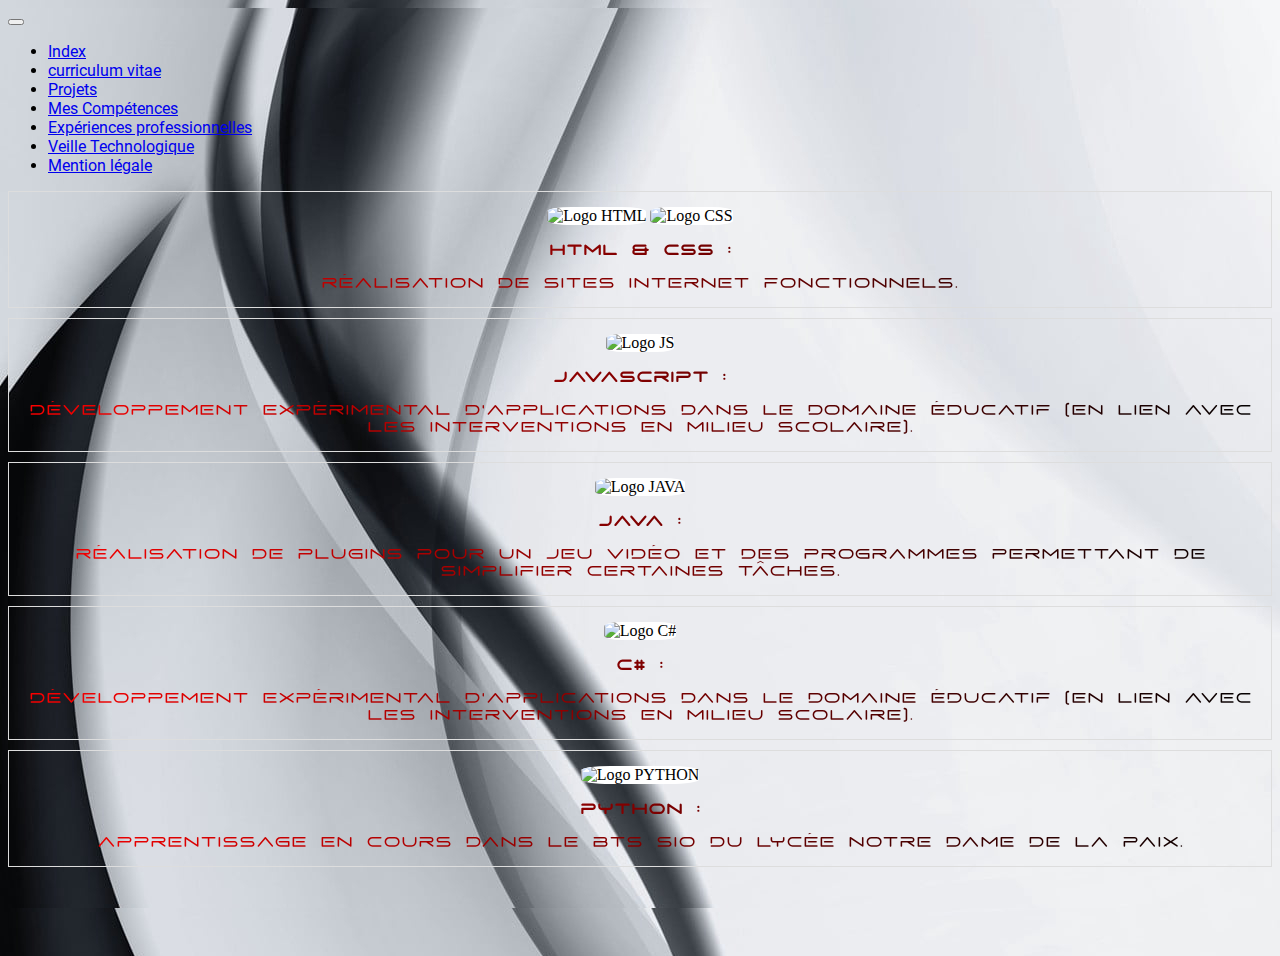
==== html/competences.html @ 1a4c55e6 "modification notament css" ====
<!DOCTYPE html>
<html lang="fr">
<head>

  <meta charset="UTF-8">
  <meta http-equiv="X-UA-Compatible" content="IE=edge">
  <meta name="viewport" content="width=device-width, initial-scale=1.0">
  <link rel="stylesheet" href="../css/compeStyle.css">
  <link href="https://cdn.jsdelivr.net/npm/bootstrap@5.2.0/dist/css/bootstrap.min.css" rel="stylesheet" integrity="sha384-gH2yIJqKdNHPEq0n4Mqa/HGKIhSkIHeL5AyhkYV8i59U5AR6csBvApHHNl/vI1Bx" crossorigin="anonymous">
  <title>Naïm Saadoune | Compétences</title>

</head>

<body style="background-color:black;">
  
  <nav class="navbar navbar-expand-md navbar-dark bg-dark justify-content-center">

    <button class="navbar-toggler" type="button" data-bs-toggle="collapse" data-bs-target="#navbar1">
      <span class="navbar-toggler-icon"></span>
    </button>

      <div class="navbar-collapse collapse justify-content-center" id="navbar1">
        <ul class="navbar-nav text-center">
          <li>
            <a class="nav-item nav-link active mx-3 text-white" href="../index.html">Index</a>
          </li>
          <li>
            <a class="nav-item nav-link mx-3 text-white" href="/html/cv.html">curriculum vitae</a>
          </li>
          <li>
            <a class="nav-item nav-link mx-3 text-white" href="/html/projets.html">Projets</a>
          </li>
          <li>
            <a class="nav-item nav-link mx-3 text-white" href="/html/competences.html">Mes Compétences</a>
          </li>
          <li>
            <a class="nav-item nav-link mx-3 text-white" href="/html/exppro.html">Expériences professionnelles</a>
          </li>
          <li>
            <a class="nav-item nav-link mx-3 text-white" href="/html/veilleTech.html">Veille Technologique</a>
          </li>
          <li>
            <a class="nav-item nav-link mx-3 text-white" href="/html/mentionlegale.html">Mention légale</a>
          </li>
        </ul>
      </div>
  </nav>


  <div class="container container-height">

    <div class="row justify-content-center " style="text-align:center;">

      <!--HTML&CSS-->
      <div class="col-xl-2 col-lg-2 col-md-4" style="border:1px solid #ddd; margin-top:10px;">

        <img src="../img/html5.png" alt="Logo HTML" class="img-fluid" style="background-color:white; border-radius:25%; margin-top:15px">
        <img src="../img/css3.png" alt="Logo CSS" class="img-fluid"
        style="background-color:white; border-radius:25%; margin-top:15px">

        <p class="mt-3 ct"><strong><u>HTML & CSS :</u></strong></p>
        <p class="mt-3 ct">Réalisation de sites internet fonctionnels.</p>

      </div>

      <!--JS-->
      <div class="col-xl-2 col-lg-2 col-md-4" style="border:1px solid #ddd;margin-top:10px;">

        <img src="../img/javascript.png" alt="Logo JS" class="img-fluid" style="background-color:white; border-radius:25%; margin-top:15px">

        <p class="mt-3 ct"><strong><u>JavaScript :</u></strong></p>
        <p class="mt-3 ct">Développement expérimental d'applications dans le domaine éducatif (en lien avec les interventions en milieu scolaire).</p>

      </div>

      <!--JAVA-->
      <div class="col-xl-2 col-lg-2 col-md-4" style="border:1px solid #ddd; margin-top:10px;">

        <img src="../img/java.png" alt="Logo JAVA" class="img-fluid" style="background-color:white; border-radius:25%; margin-top:15px">

        <p class="mt-3 ct"><strong><u>Java :</u></strong></p>
        <p class="mt-3 ct">Réalisation de plugins pour un jeu vidéo et des programmes permettant de simplifier certaines tâches.</p>

      </div>

      <!--C#-->
      <div class="col-xl-2 col-lg-2 col-md-4" style="border:1px solid #ddd; margin-top:10px;">

        <img src="../img/csharp.png" alt="Logo C#" class="img-fluid"
        style="background-color:white; border-radius:25%; margin-top:15px">

        <p class="mt-3 ct"><strong><u> C# :</u></strong></p>
        <p class="mt-3 ct">Développement expérimental d'applications dans le domaine éducatif (en lien avec les interventions en milieu scolaire).</p>
        
      </div>

      <!--PYTHON-->
      <div class="col-xl-2 col-lg-2 col-md-4" style="border:1px solid #ddd; margin-top:10px;">

        <img src="../img/python.png" alt="Logo PYTHON" class="img-fluid"
        style="background-color:white; border-radius:25%; margin-top:15px">

        <p class="mt-3 ct"><strong><u>Python :</u></strong></p>
        <p class="mt-3 ct">Apprentissage en cours dans le BTS SIO du Lycée Notre Dame de La Paix.</p>

      </div>

    </div>
      

  </div>  

  <script src="https://cdn.jsdelivr.net/npm/bootstrap@5.2.0/dist/js/bootstrap.bundle.min.js" integrity="sha384-A3rJD856KowSb7dwlZdYEkO39Gagi7vIsF0jrRAoQmDKKtQBHUuLZ9AsSv4jD4Xa" crossorigin="anonymous"></script>

</body>

</html>
---- css/compeStyle.css ----
@font-face {
  font-family: "SPHERE-FEZ";
  src: url(../font/SPHERE-FEZ.ttf);
}

@font-face {
  font-family: "Roboto-nav";
  src: url(../font/Roboto-Regular.ttf);
}

html,body{
  height: 100%;
  overflow: none;
  color: black;
  background-color: white;
  background-image:url(../img/FumeeNoirFondGris.jpg);
  background-repeat:no-repeat;
}

.navbar > div > ul > li{
  font-family: "Roboto-nav", serif;
}

nav a:hover {
  background-color: #213242;
}

.container-height{
  height: 90%
}

.ct{
 font-family: "SPHERE-FEZ", serif;
 background: linear-gradient(
  to right,#ff0000, #000000);
 -webkit-text-fill-color: transparent;
 -webkit-background-clip: text;
}
@media (max-width : 768px){
  .container-height{
    height: auto;
  }
}

@media (min-width : 768px){
  .container-height{
    height: 85%;
  }
}
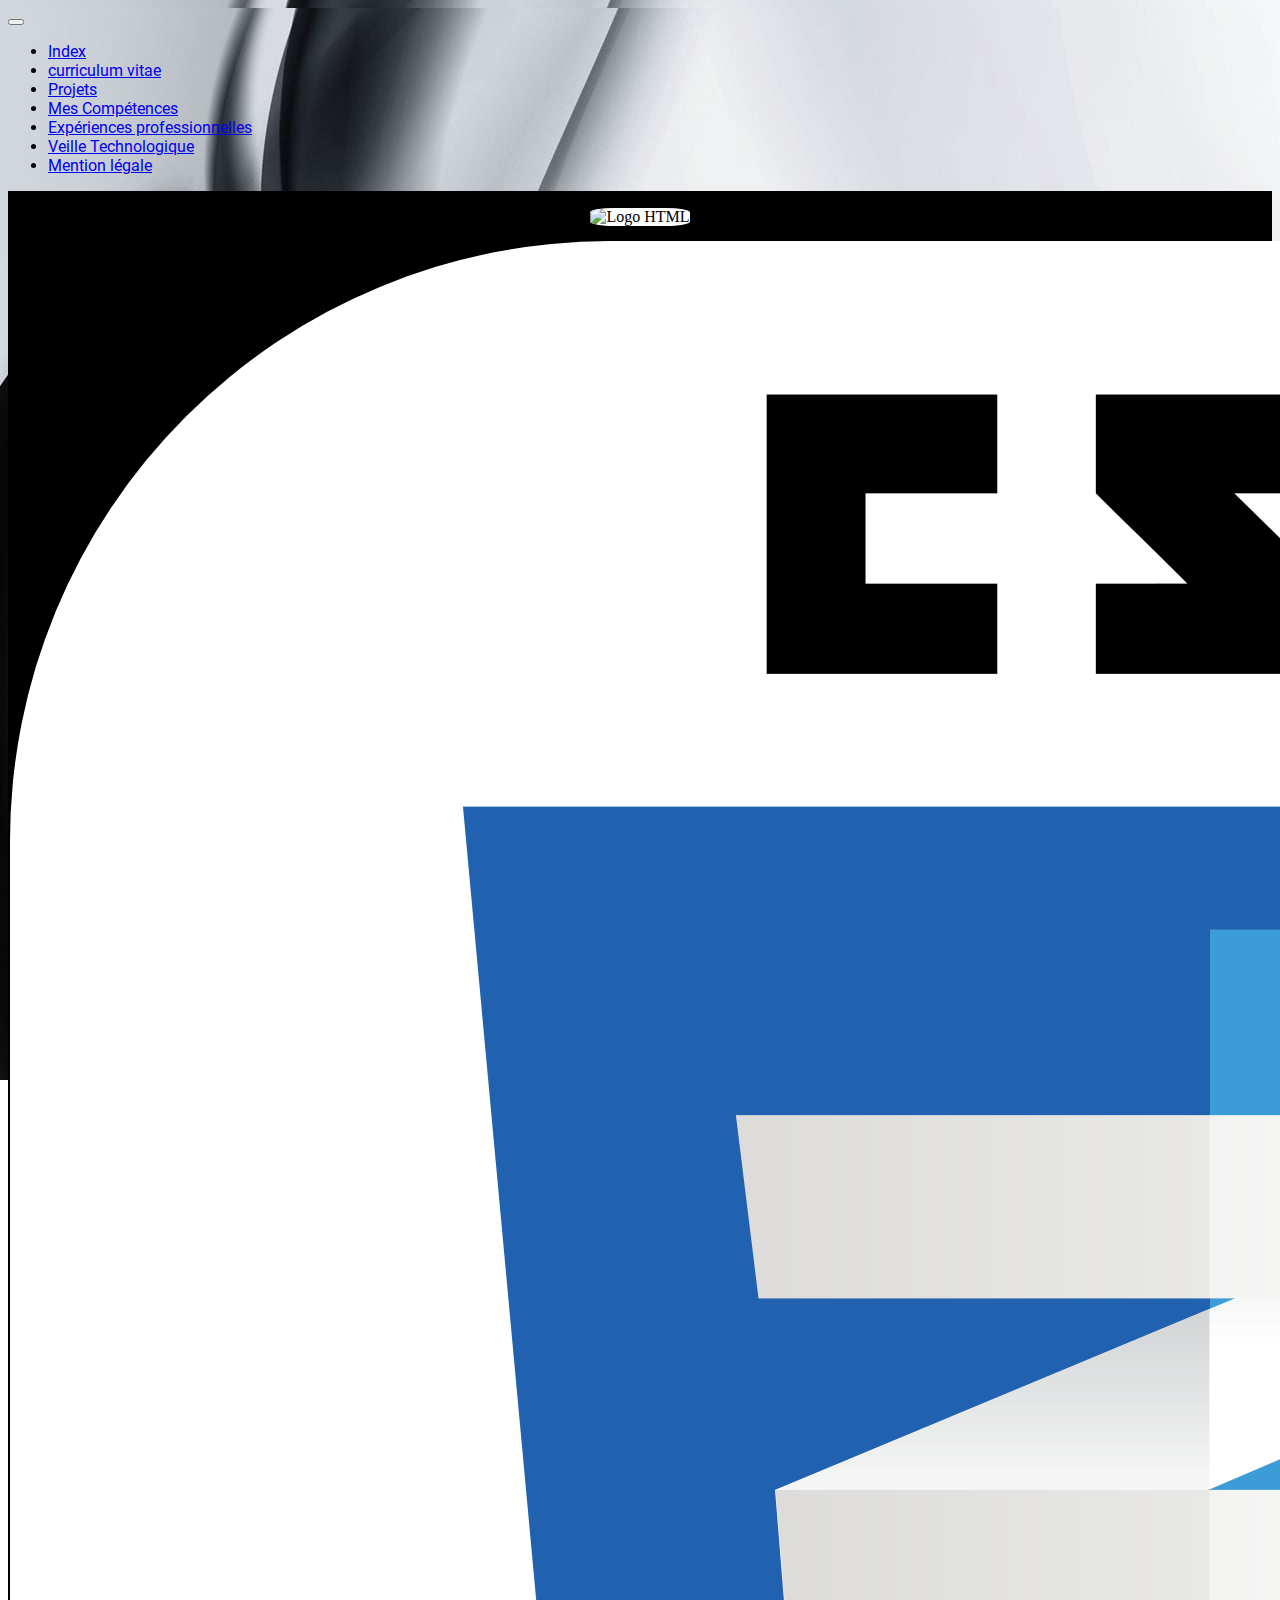
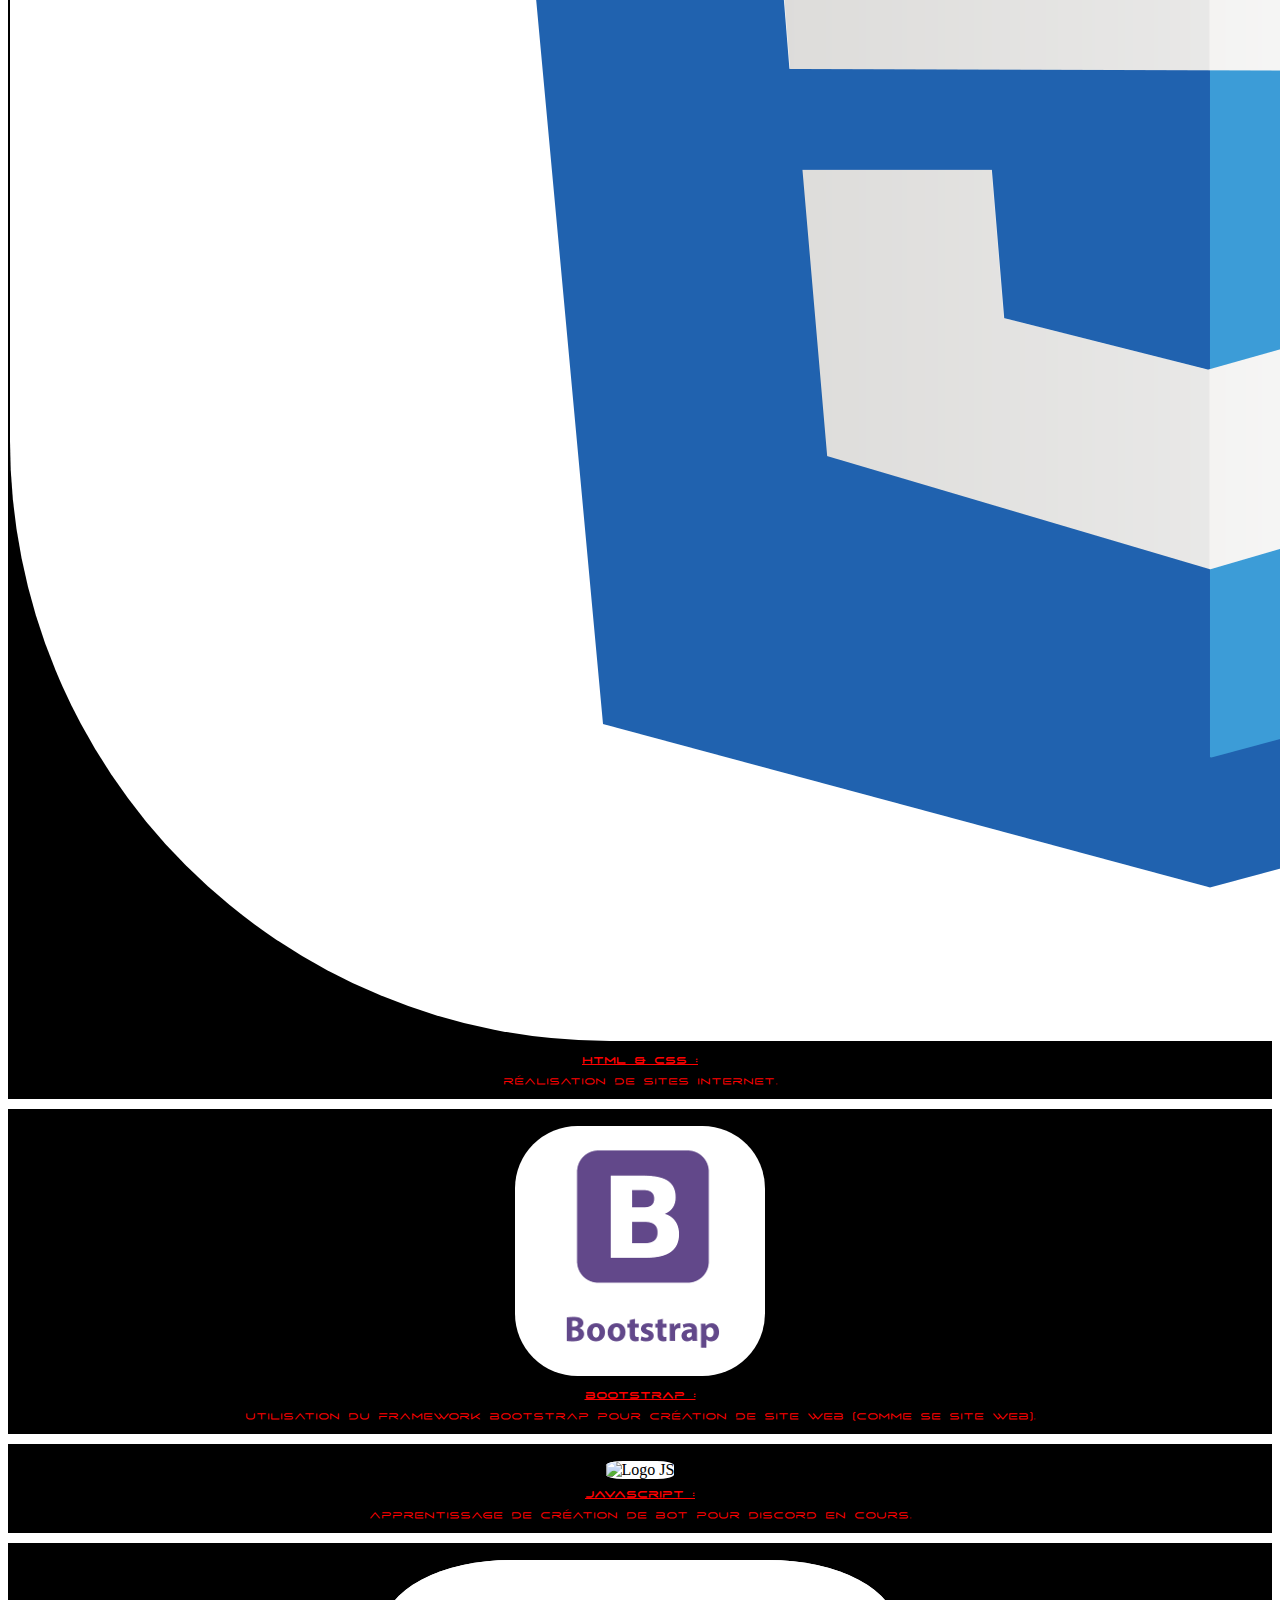
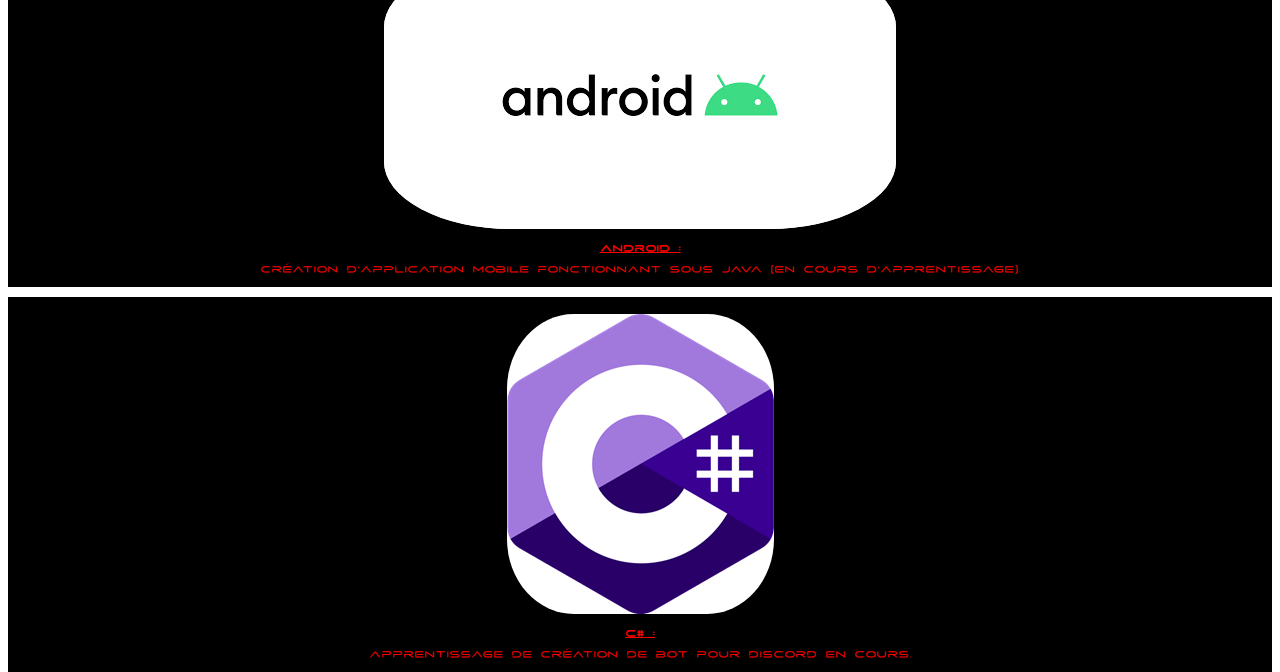
==== commit 033df5be: "modification contenu v1" ====
--- a/html/competences.html
+++ b/html/competences.html
@@ -7,7 +7,7 @@
   <meta name="viewport" content="width=device-width, initial-scale=1.0">
   <link rel="stylesheet" href="../css/compeStyle.css">
   <link href="https://cdn.jsdelivr.net/npm/bootstrap@5.2.0/dist/css/bootstrap.min.css" rel="stylesheet" integrity="sha384-gH2yIJqKdNHPEq0n4Mqa/HGKIhSkIHeL5AyhkYV8i59U5AR6csBvApHHNl/vI1Bx" crossorigin="anonymous">
-  <title>Naïm Saadoune | Compétences</title>
+  <title>Louis Canévet ~ Compétences</title>
 
 </head>
 
@@ -52,57 +52,49 @@
     <div class="row justify-content-center " style="text-align:center;">
 
       <!--HTML&CSS-->
-      <div class="col-xl-2 col-lg-2 col-md-4" style="border:1px solid #ddd; margin-top:10px;">
-
+      <div class="col-xl-2 col-lg-2 col-md-4" style="border:2px solid #000000; margin-top:10px; background-color:rgb(0, 0, 0);">
         <img src="../img/html5.png" alt="Logo HTML" class="img-fluid" style="background-color:white; border-radius:25%; margin-top:15px">
         <img src="../img/css3.png" alt="Logo CSS" class="img-fluid"
         style="background-color:white; border-radius:25%; margin-top:15px">
 
         <p class="mt-3 ct"><strong><u>HTML & CSS :</u></strong></p>
-        <p class="mt-3 ct">Réalisation de sites internet fonctionnels.</p>
+        <p class="mt-3 ct">Réalisation de sites internet.</p>
+      </div>
 
+      <!--Bootstrap-->
+      <div class="col-xl-2 col-lg-2 col-md-4" style="border:2px solid #000000; margin-top:10px; background-color:rgb(0, 0, 0);">
+        <img src="../img/bootstrap.png" alt="Logo Bootstrap" class="img-fluid"
+        style="background-color:white; border-radius:25%; margin-top:15px">
+
+        <p class="mt-3 ct"><strong><u>Bootstrap :</u></strong></p>
+        <p class="mt-3 ct">Utilisation du frameWork Bootstrap pour création de site web (comme se site web).</p>
       </div>
 
       <!--JS-->
-      <div class="col-xl-2 col-lg-2 col-md-4" style="border:1px solid #ddd;margin-top:10px;">
-
-        <img src="../img/javascript.png" alt="Logo JS" class="img-fluid" style="background-color:white; border-radius:25%; margin-top:15px">
+      <div class="col-xl-2 col-lg-2 col-md-4" style="border:2px solid #000000;margin-top:10px; background-color:rgb(0, 0, 0);">
+        <img src="../img/js.png" alt="Logo JS" class="img-fluid" style="background-color:white; border-radius:25%; margin-top:15px">
 
         <p class="mt-3 ct"><strong><u>JavaScript :</u></strong></p>
-        <p class="mt-3 ct">Développement expérimental d'applications dans le domaine éducatif (en lien avec les interventions en milieu scolaire).</p>
-
+        <p class="mt-3 ct">Apprentissage de création de bot pour Discord en cours.</p>
       </div>
 
-      <!--JAVA-->
-      <div class="col-xl-2 col-lg-2 col-md-4" style="border:1px solid #ddd; margin-top:10px;">
+      <!--Android sous Java-->
+      <div class="col-xl-2 col-lg-2 col-md-4" style="border:2px solid #000000; margin-top:10px; background-color:rgb(0, 0, 0);">
+        <img src="../img/android.png" alt="Logo android" class="img-fluid" style="background-color:white; border-radius:25%; margin-top:15px">
 
-        <img src="../img/java.png" alt="Logo JAVA" class="img-fluid" style="background-color:white; border-radius:25%; margin-top:15px">
-
-        <p class="mt-3 ct"><strong><u>Java :</u></strong></p>
-        <p class="mt-3 ct">Réalisation de plugins pour un jeu vidéo et des programmes permettant de simplifier certaines tâches.</p>
-
+        <p class="mt-3 ct"><strong><u>Android :</u></strong></p>
+        <p class="mt-3 ct">Création d'application mobile fonctionnant sous java (en cours d'apprentissage).</p>
       </div>
 
       <!--C#-->
-      <div class="col-xl-2 col-lg-2 col-md-4" style="border:1px solid #ddd; margin-top:10px;">
+      <div class="col-xl-2 col-lg-2 col-md-4" style="border:2px solid #000000; margin-top:10px; background-color:rgb(0, 0, 0);">
 
         <img src="../img/csharp.png" alt="Logo C#" class="img-fluid"
         style="background-color:white; border-radius:25%; margin-top:15px">
 
         <p class="mt-3 ct"><strong><u> C# :</u></strong></p>
-        <p class="mt-3 ct">Développement expérimental d'applications dans le domaine éducatif (en lien avec les interventions en milieu scolaire).</p>
+        <p class="mt-3 ct">Apprentissage de création de bot pour Discord en cours.</p>
         
-      </div>
-
-      <!--PYTHON-->
-      <div class="col-xl-2 col-lg-2 col-md-4" style="border:1px solid #ddd; margin-top:10px;">
-
-        <img src="../img/python.png" alt="Logo PYTHON" class="img-fluid"
-        style="background-color:white; border-radius:25%; margin-top:15px">
-
-        <p class="mt-3 ct"><strong><u>Python :</u></strong></p>
-        <p class="mt-3 ct">Apprentissage en cours dans le BTS SIO du Lycée Notre Dame de La Paix.</p>
-
       </div>
 
     </div>
--- a/css/compeStyle.css
+++ b/css/compeStyle.css
@@ -31,11 +31,14 @@
 
 .ct{
  font-family: "SPHERE-FEZ", serif;
- background: linear-gradient(
+ font-size: x-small;
+ color: red;
+ /*background: linear-gradient(
   to right,#ff0000, #000000);
  -webkit-text-fill-color: transparent;
- -webkit-background-clip: text;
+ -webkit-background-clip: text;*/
 }
+
 @media (max-width : 768px){
   .container-height{
     height: auto;
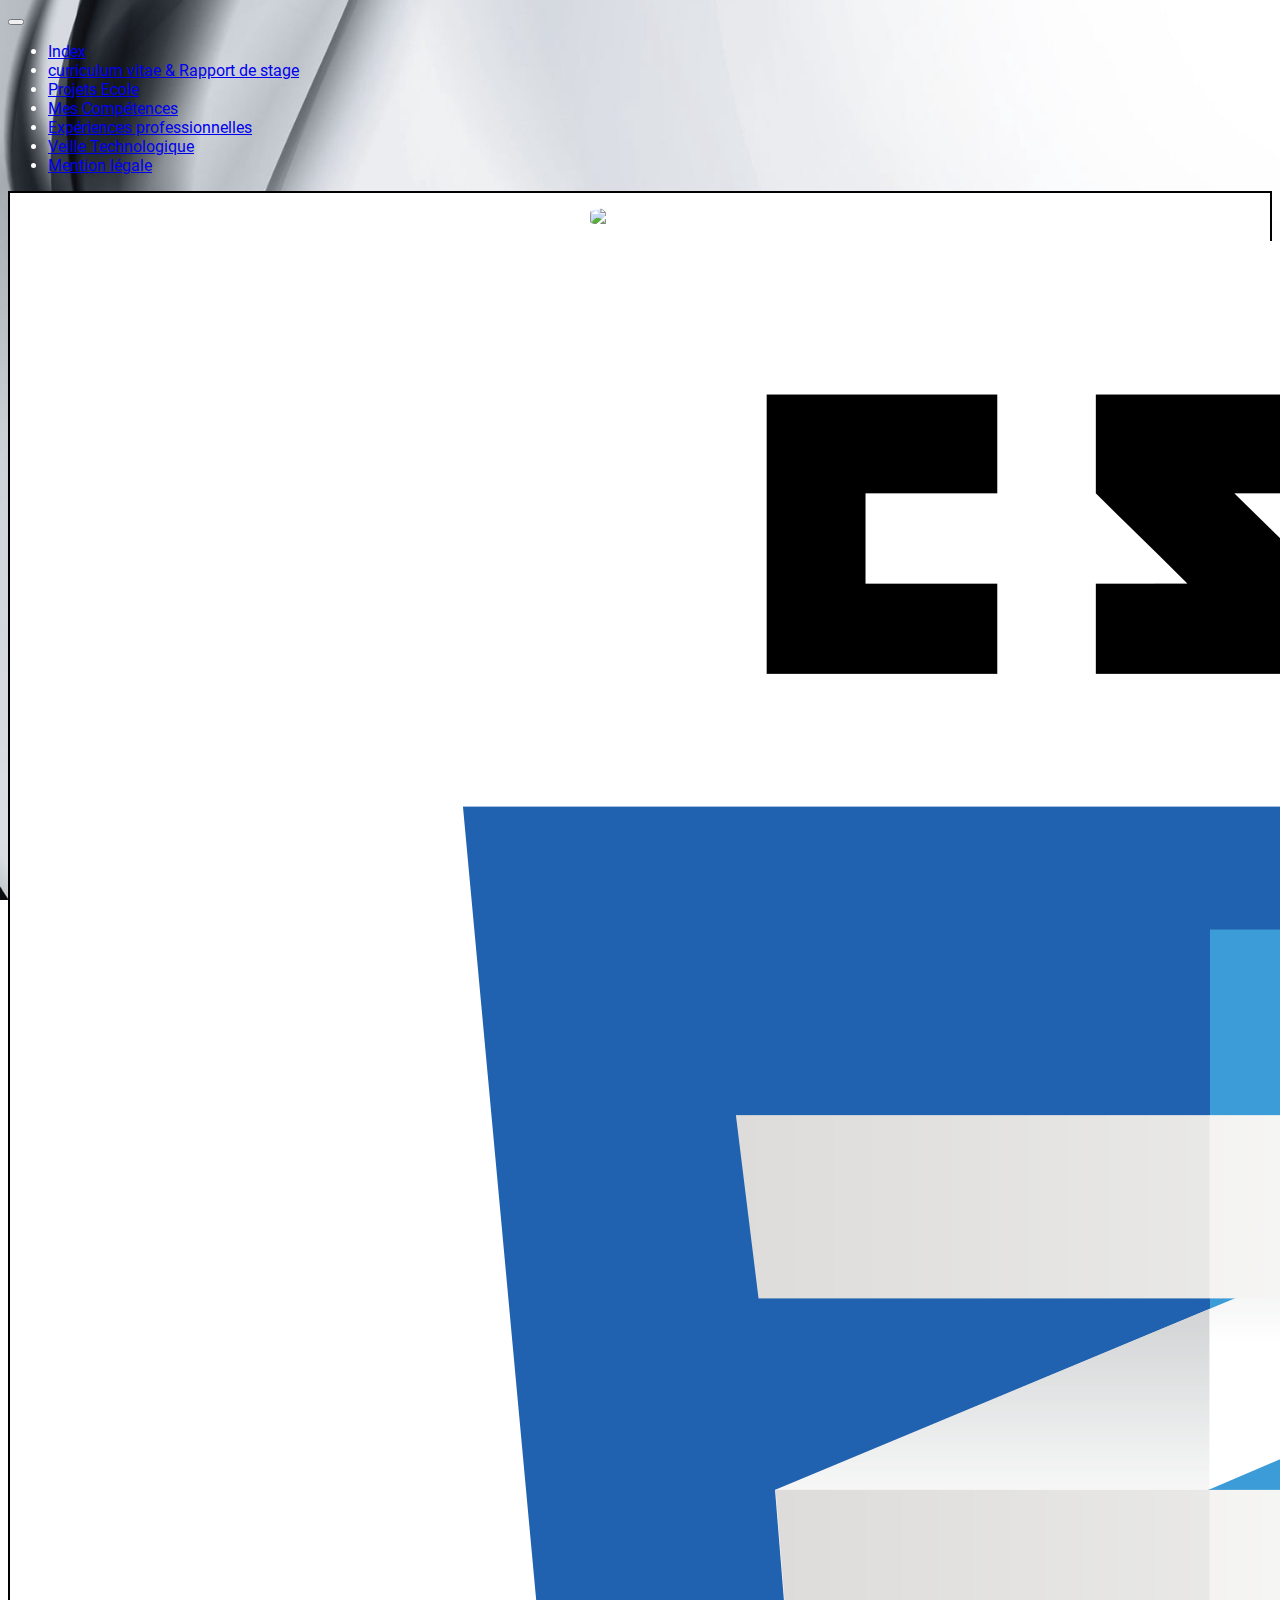
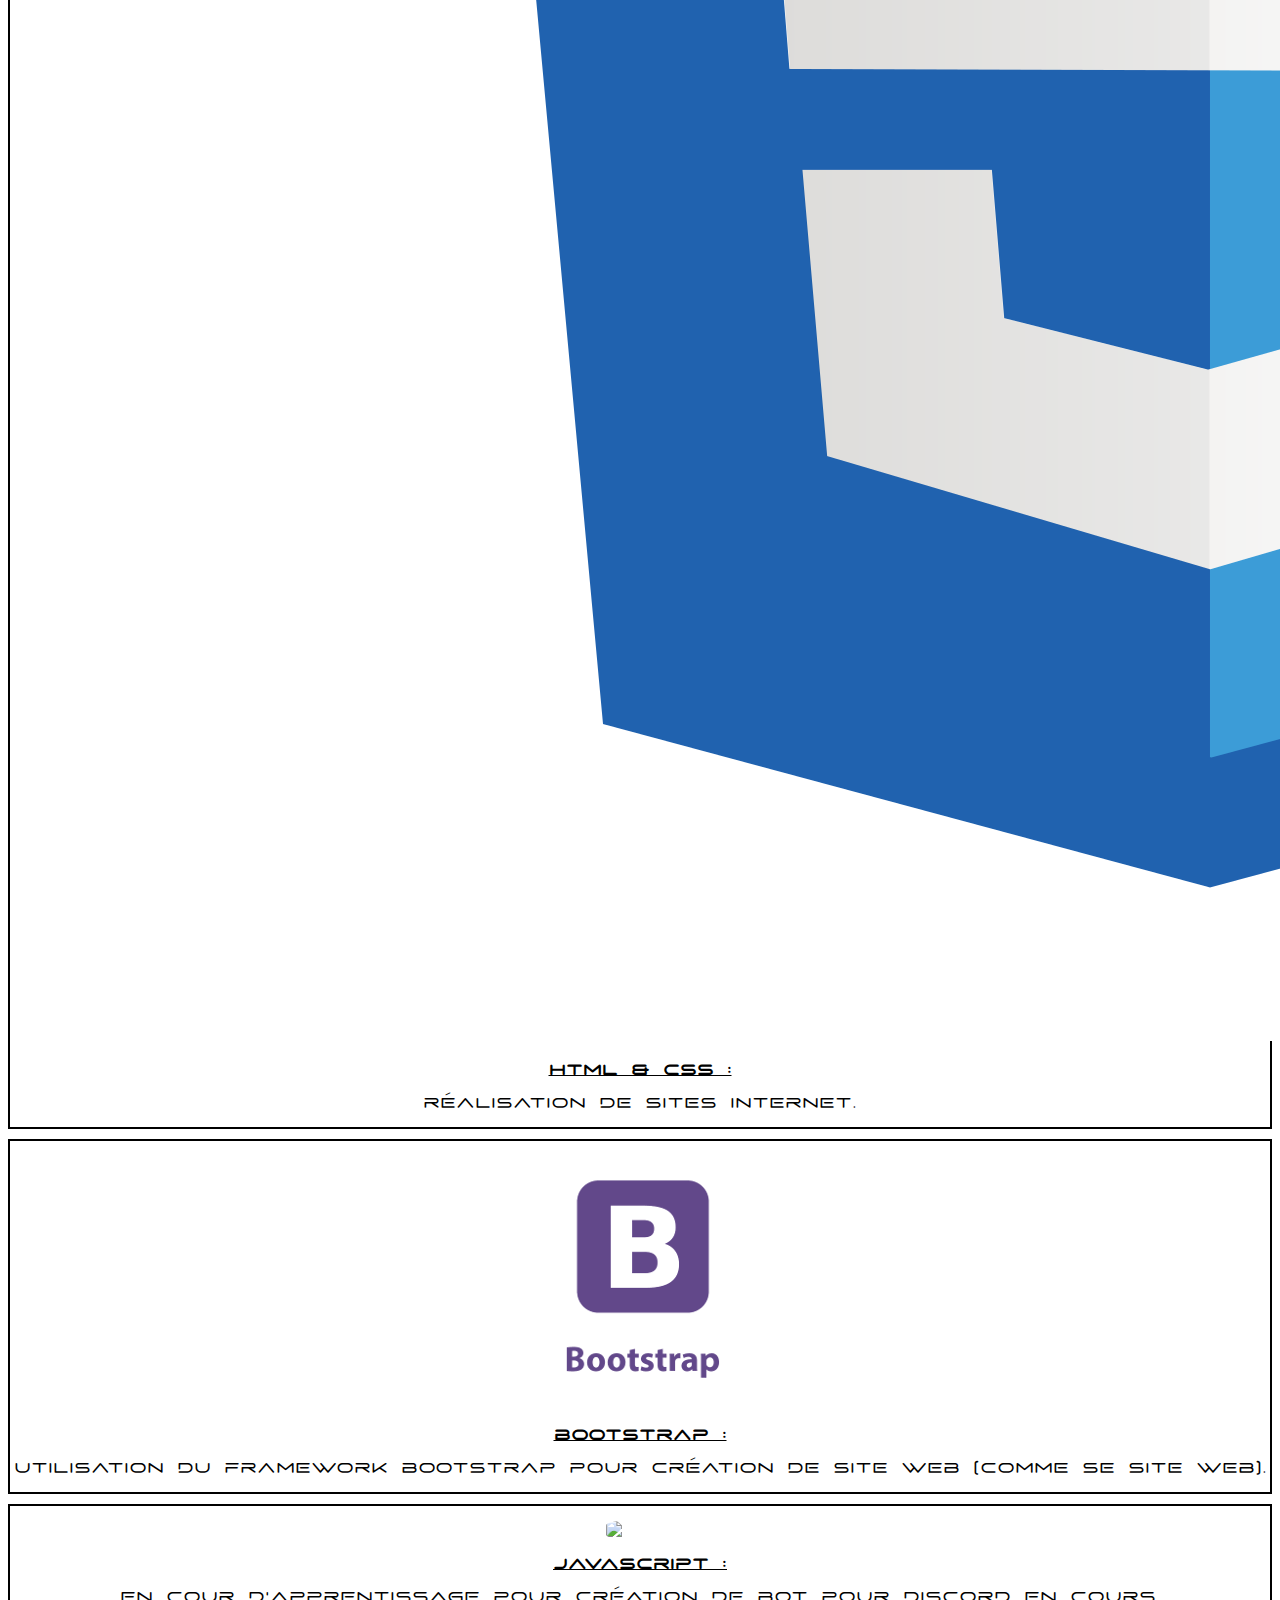
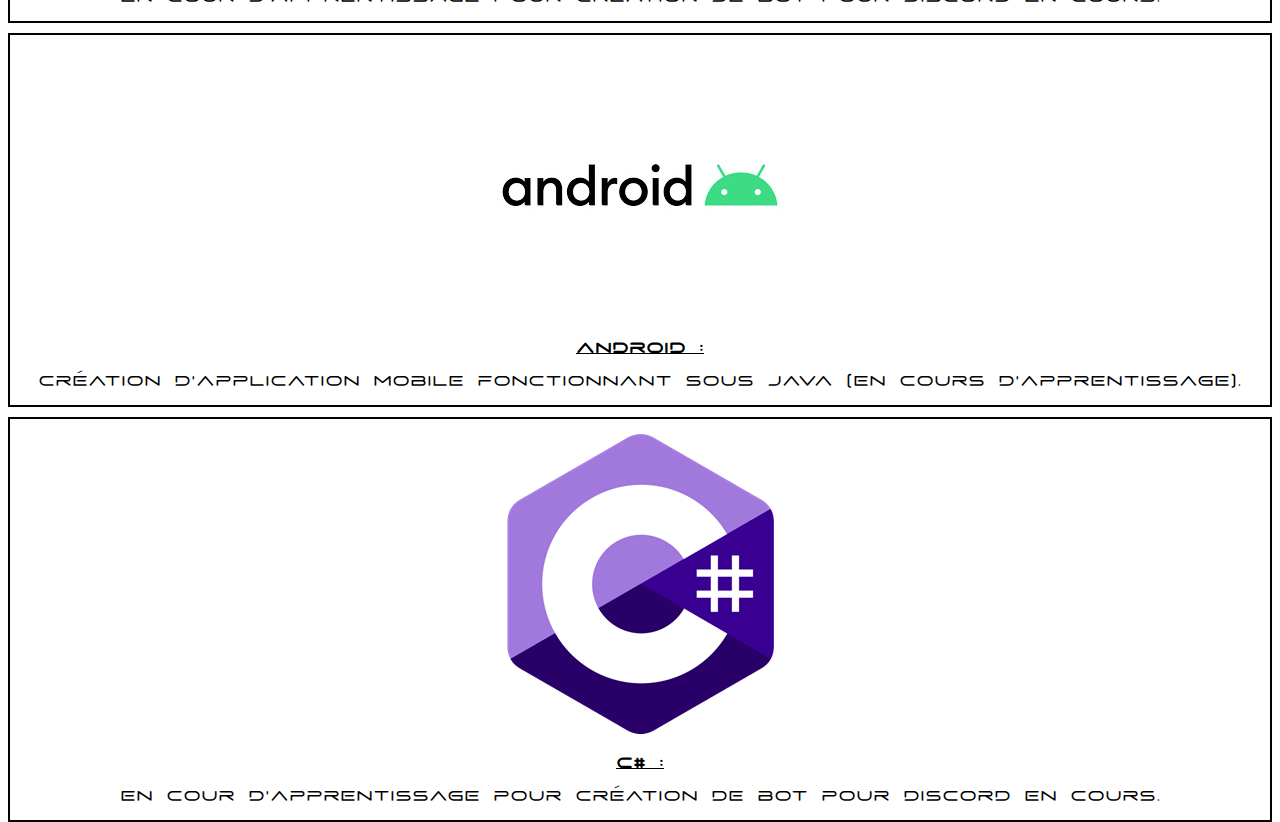
==== commit 7ac33d69: "premier commit" ====
--- a/html/competences.html
+++ b/html/competences.html
@@ -11,7 +11,7 @@
 
 </head>
 
-<body style="background-color:black;">
+<body style="background-color:rgb(255, 255, 255);">
   
   <nav class="navbar navbar-expand-md navbar-dark bg-dark justify-content-center">
 
@@ -25,10 +25,10 @@
             <a class="nav-item nav-link active mx-3 text-white" href="../index.html">Index</a>
           </li>
           <li>
-            <a class="nav-item nav-link mx-3 text-white" href="/html/cv.html">curriculum vitae</a>
+            <a class="nav-item nav-link mx-3 text-white" href="/html/cv.html">curriculum vitae & Rapport de stage</a>
           </li>
           <li>
-            <a class="nav-item nav-link mx-3 text-white" href="/html/projets.html">Projets</a>
+            <a class="nav-item nav-link mx-3 text-white" href="/html/projets.html">Projets Ecole</a>
           </li>
           <li>
             <a class="nav-item nav-link mx-3 text-white" href="/html/competences.html">Mes Compétences</a>
@@ -49,12 +49,12 @@
 
   <div class="container container-height">
 
-    <div class="row justify-content-center " style="text-align:center;">
+    <div class="row justify-content-center" style="text-align:center;">
 
       <!--HTML&CSS-->
-      <div class="col-xl-2 col-lg-2 col-md-4" style="border:2px solid #000000; margin-top:10px; background-color:rgb(0, 0, 0);">
-        <img src="../img/html5.png" alt="Logo HTML" class="img-fluid" style="background-color:white; border-radius:25%; margin-top:15px">
-        <img src="../img/css3.png" alt="Logo CSS" class="img-fluid"
+      <div class="col-xl-2 col-lg-2 col-md-4" style="border:2px solid #000000; margin-top:10px; background-color:rgb(255, 255, 255);">
+        <img src="../img/logoLanguage/html5.png" alt="Logo HTML" class="img-fluid" style="background-color:white; border-radius:25%; margin-top:15px">
+        <img src="../img/logoLanguage/css3.png" alt="Logo CSS" class="img-fluid"
         style="background-color:white; border-radius:25%; margin-top:15px">
 
         <p class="mt-3 ct"><strong><u>HTML & CSS :</u></strong></p>
@@ -62,8 +62,8 @@
       </div>
 
       <!--Bootstrap-->
-      <div class="col-xl-2 col-lg-2 col-md-4" style="border:2px solid #000000; margin-top:10px; background-color:rgb(0, 0, 0);">
-        <img src="../img/bootstrap.png" alt="Logo Bootstrap" class="img-fluid"
+      <div class="col-xl-2 col-lg-2 col-md-4" style="border:2px solid #000000; margin-top:10px; background-color:rgb(255, 255, 255);">
+        <img src="../img/logoLanguage/bootstrap.png" alt="Logo Bootstrap" class="img-fluid"
         style="background-color:white; border-radius:25%; margin-top:15px">
 
         <p class="mt-3 ct"><strong><u>Bootstrap :</u></strong></p>
@@ -71,29 +71,29 @@
       </div>
 
       <!--JS-->
-      <div class="col-xl-2 col-lg-2 col-md-4" style="border:2px solid #000000;margin-top:10px; background-color:rgb(0, 0, 0);">
-        <img src="../img/js.png" alt="Logo JS" class="img-fluid" style="background-color:white; border-radius:25%; margin-top:15px">
+      <div class="col-xl-2 col-lg-2 col-md-4" style="border:2px solid #000000;margin-top:10px; background-color:rgb(255, 255, 255);">
+        <img src="../img/logoLanguage/js.png" alt="Logo JS" class="img-fluid" style="background-color:white; border-radius:25%; margin-top:15px">
 
         <p class="mt-3 ct"><strong><u>JavaScript :</u></strong></p>
-        <p class="mt-3 ct">Apprentissage de création de bot pour Discord en cours.</p>
+        <p class="mt-3 ct">En cour d'apprentissage pour création de bot pour Discord en cours.</p>
       </div>
 
       <!--Android sous Java-->
-      <div class="col-xl-2 col-lg-2 col-md-4" style="border:2px solid #000000; margin-top:10px; background-color:rgb(0, 0, 0);">
-        <img src="../img/android.png" alt="Logo android" class="img-fluid" style="background-color:white; border-radius:25%; margin-top:15px">
+      <div class="col-xl-2 col-lg-2 col-md-4" style="border:2px solid #000000; margin-top:10px; background-color:rgb(255, 255, 255);">
+        <img src="../img/logoLanguage/android.png" alt="Logo android" class="img-fluid" style="background-color:white; border-radius:25%; margin-top:15px">
 
         <p class="mt-3 ct"><strong><u>Android :</u></strong></p>
         <p class="mt-3 ct">Création d'application mobile fonctionnant sous java (en cours d'apprentissage).</p>
       </div>
 
       <!--C#-->
-      <div class="col-xl-2 col-lg-2 col-md-4" style="border:2px solid #000000; margin-top:10px; background-color:rgb(0, 0, 0);">
+      <div class="col-xl-2 col-lg-2 col-md-4" style="border:2px solid #000000; margin-top:10px; background-color:rgb(255, 255, 255);">
 
-        <img src="../img/csharp.png" alt="Logo C#" class="img-fluid"
+        <img src="../img/logoLanguage/csharp.png" alt="Logo C#" class="img-fluid"
         style="background-color:white; border-radius:25%; margin-top:15px">
 
         <p class="mt-3 ct"><strong><u> C# :</u></strong></p>
-        <p class="mt-3 ct">Apprentissage de création de bot pour Discord en cours.</p>
+        <p class="mt-3 ct">En cour d'apprentissage pour création de bot pour Discord en cours.</p>
         
       </div>
 
--- a/css/compeStyle.css
+++ b/css/compeStyle.css
@@ -11,10 +11,13 @@
 html,body{
   height: 100%;
   overflow: none;
-  color: black;
+  color: white;
   background-color: white;
-  background-image:url(../img/FumeeNoirFondGris.jpg);
+  background-image:url(../img/background/FumeeNoirFondGris.jpg);
+  background-attachment:fixed;
+  background-position:center;
   background-repeat:no-repeat;
+  background-size:cover;
 }
 
 .navbar > div > ul > li{
@@ -31,8 +34,8 @@
 
 .ct{
  font-family: "SPHERE-FEZ", serif;
- font-size: x-small;
- color: red;
+ font-size: x-medium;
+ color: rgb(0, 0, 0);
  /*background: linear-gradient(
   to right,#ff0000, #000000);
  -webkit-text-fill-color: transparent;
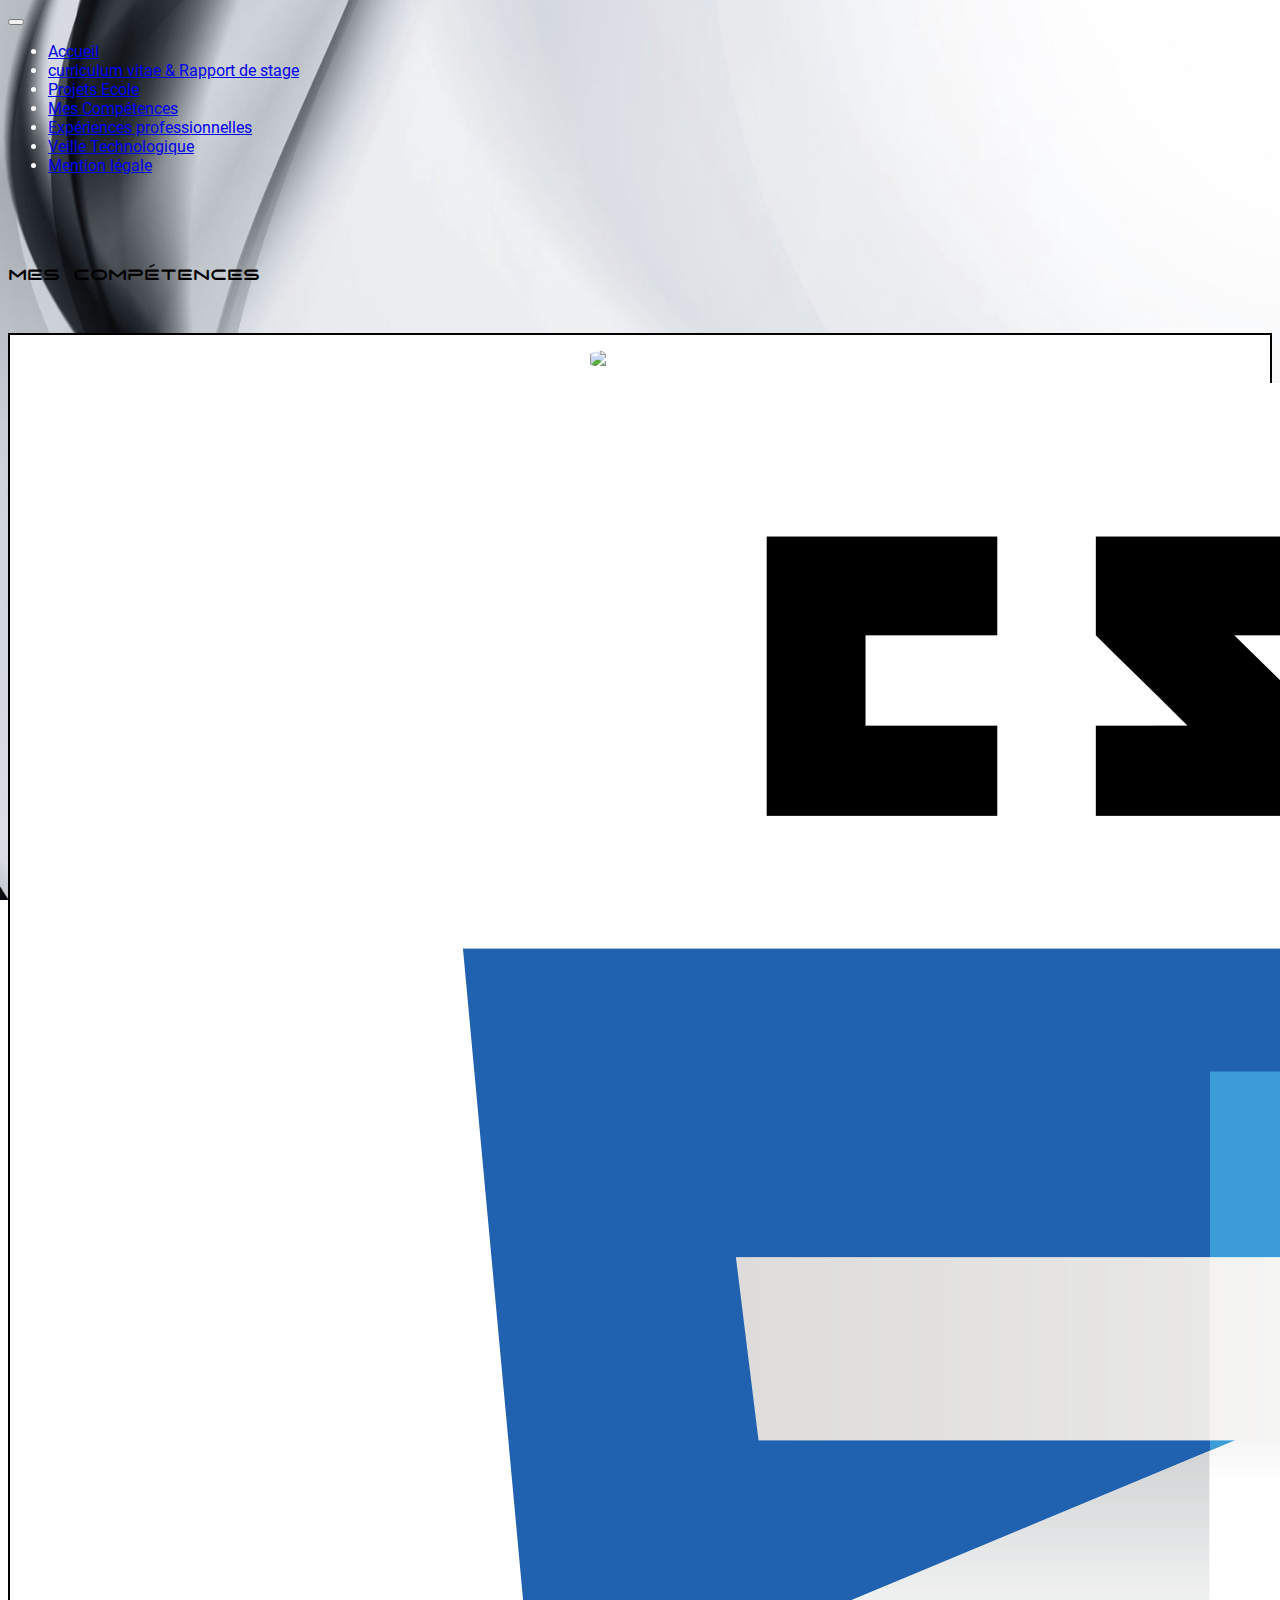
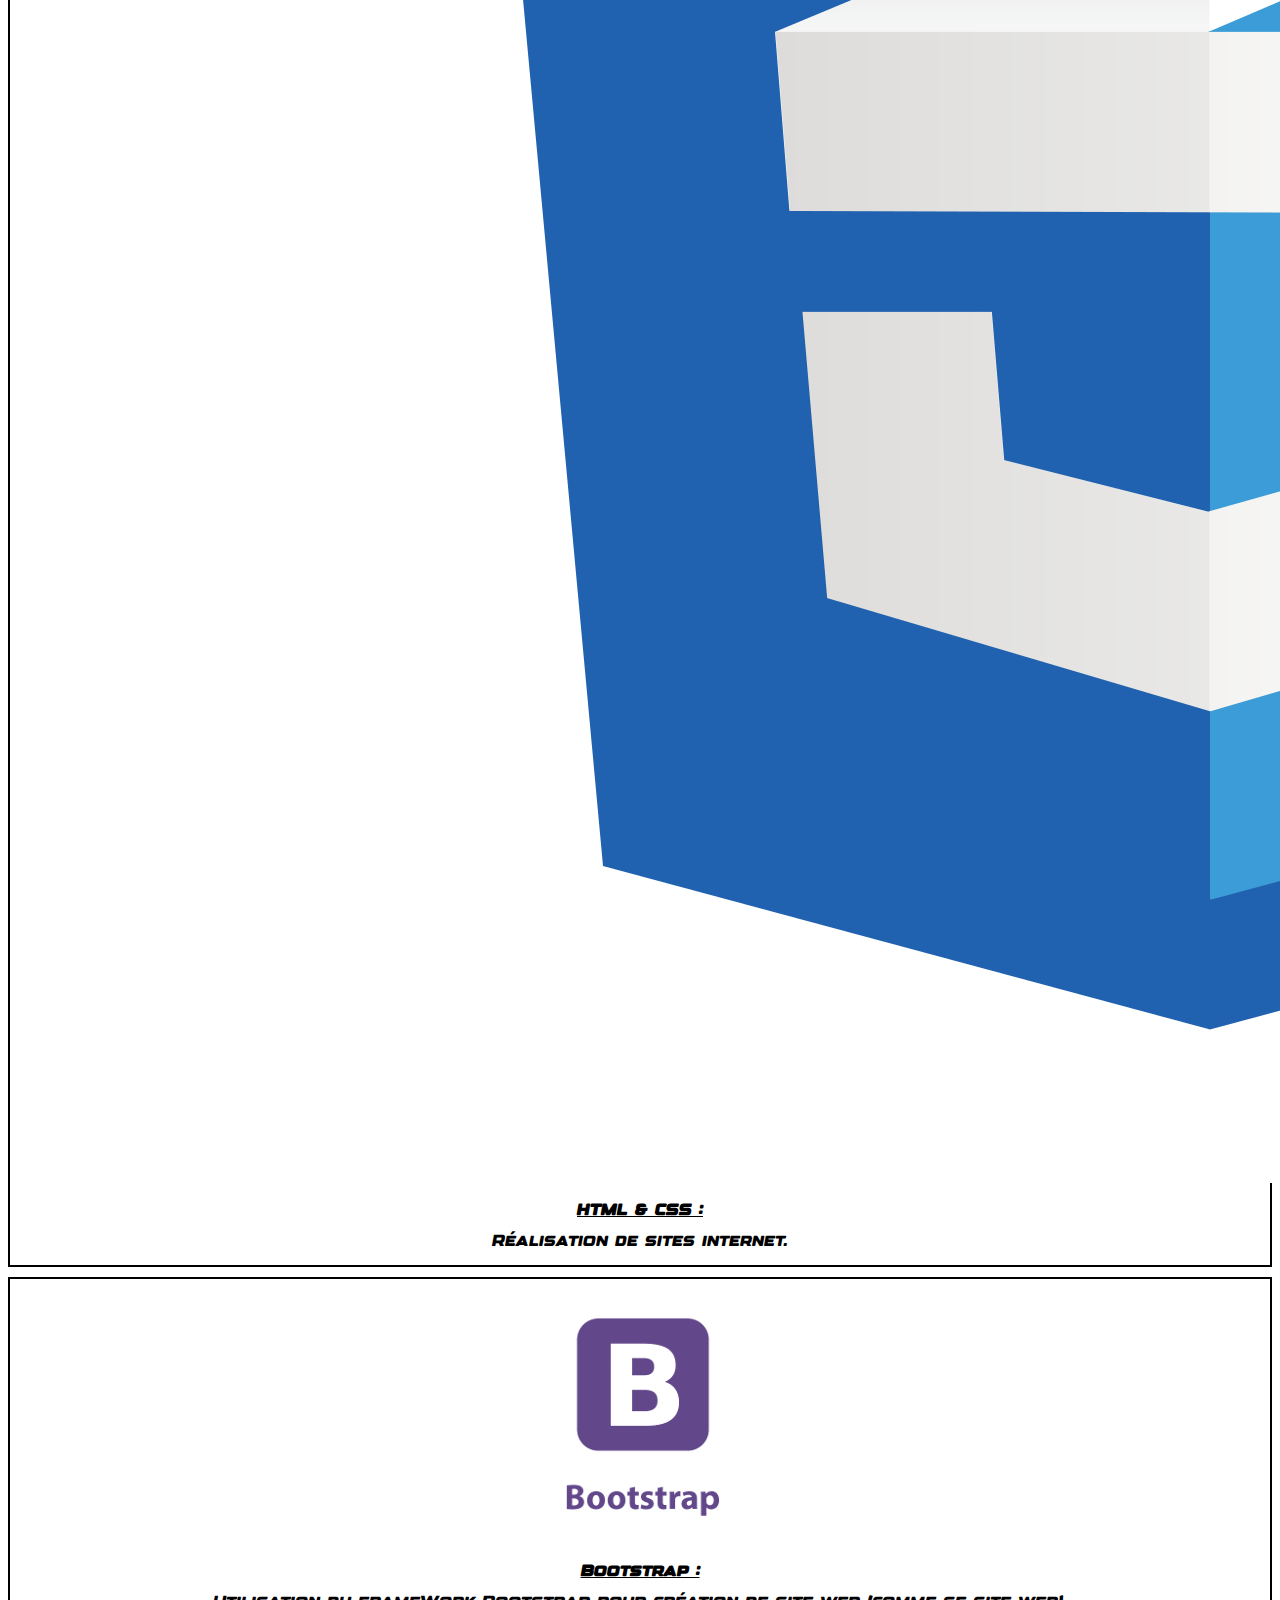
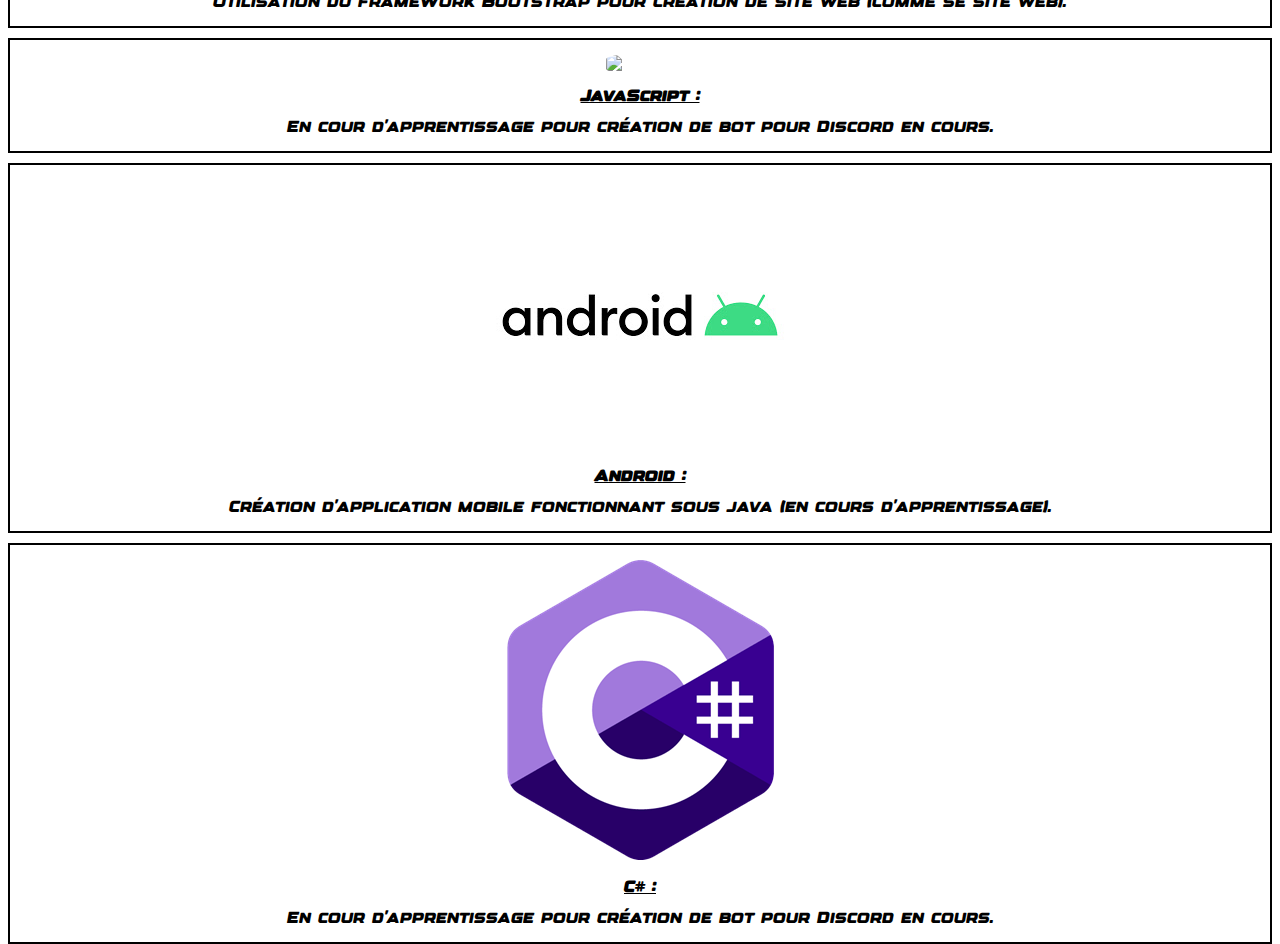
==== commit 7bf5dd9c: "upload" ====
--- a/html/competences.html
+++ b/html/competences.html
@@ -1,109 +1,114 @@
-<!DOCTYPE html>
-<html lang="fr">
-<head>
-
-  <meta charset="UTF-8">
-  <meta http-equiv="X-UA-Compatible" content="IE=edge">
-  <meta name="viewport" content="width=device-width, initial-scale=1.0">
-  <link rel="stylesheet" href="../css/compeStyle.css">
-  <link href="https://cdn.jsdelivr.net/npm/bootstrap@5.2.0/dist/css/bootstrap.min.css" rel="stylesheet" integrity="sha384-gH2yIJqKdNHPEq0n4Mqa/HGKIhSkIHeL5AyhkYV8i59U5AR6csBvApHHNl/vI1Bx" crossorigin="anonymous">
-  <title>Louis Canévet ~ Compétences</title>
-
-</head>
-
-<body style="background-color:rgb(255, 255, 255);">
-  
-  <nav class="navbar navbar-expand-md navbar-dark bg-dark justify-content-center">
-
-    <button class="navbar-toggler" type="button" data-bs-toggle="collapse" data-bs-target="#navbar1">
-      <span class="navbar-toggler-icon"></span>
-    </button>
-
-      <div class="navbar-collapse collapse justify-content-center" id="navbar1">
-        <ul class="navbar-nav text-center">
-          <li>
-            <a class="nav-item nav-link active mx-3 text-white" href="../index.html">Index</a>
-          </li>
-          <li>
-            <a class="nav-item nav-link mx-3 text-white" href="/html/cv.html">curriculum vitae & Rapport de stage</a>
-          </li>
-          <li>
-            <a class="nav-item nav-link mx-3 text-white" href="/html/projets.html">Projets Ecole</a>
-          </li>
-          <li>
-            <a class="nav-item nav-link mx-3 text-white" href="/html/competences.html">Mes Compétences</a>
-          </li>
-          <li>
-            <a class="nav-item nav-link mx-3 text-white" href="/html/exppro.html">Expériences professionnelles</a>
-          </li>
-          <li>
-            <a class="nav-item nav-link mx-3 text-white" href="/html/veilleTech.html">Veille Technologique</a>
-          </li>
-          <li>
-            <a class="nav-item nav-link mx-3 text-white" href="/html/mentionlegale.html">Mention légale</a>
-          </li>
-        </ul>
-      </div>
-  </nav>
-
-
-  <div class="container container-height">
-
-    <div class="row justify-content-center" style="text-align:center;">
-
-      <!--HTML&CSS-->
-      <div class="col-xl-2 col-lg-2 col-md-4" style="border:2px solid #000000; margin-top:10px; background-color:rgb(255, 255, 255);">
-        <img src="../img/logoLanguage/html5.png" alt="Logo HTML" class="img-fluid" style="background-color:white; border-radius:25%; margin-top:15px">
-        <img src="../img/logoLanguage/css3.png" alt="Logo CSS" class="img-fluid"
-        style="background-color:white; border-radius:25%; margin-top:15px">
-
-        <p class="mt-3 ct"><strong><u>HTML & CSS :</u></strong></p>
-        <p class="mt-3 ct">Réalisation de sites internet.</p>
-      </div>
-
-      <!--Bootstrap-->
-      <div class="col-xl-2 col-lg-2 col-md-4" style="border:2px solid #000000; margin-top:10px; background-color:rgb(255, 255, 255);">
-        <img src="../img/logoLanguage/bootstrap.png" alt="Logo Bootstrap" class="img-fluid"
-        style="background-color:white; border-radius:25%; margin-top:15px">
-
-        <p class="mt-3 ct"><strong><u>Bootstrap :</u></strong></p>
-        <p class="mt-3 ct">Utilisation du frameWork Bootstrap pour création de site web (comme se site web).</p>
-      </div>
-
-      <!--JS-->
-      <div class="col-xl-2 col-lg-2 col-md-4" style="border:2px solid #000000;margin-top:10px; background-color:rgb(255, 255, 255);">
-        <img src="../img/logoLanguage/js.png" alt="Logo JS" class="img-fluid" style="background-color:white; border-radius:25%; margin-top:15px">
-
-        <p class="mt-3 ct"><strong><u>JavaScript :</u></strong></p>
-        <p class="mt-3 ct">En cour d'apprentissage pour création de bot pour Discord en cours.</p>
-      </div>
-
-      <!--Android sous Java-->
-      <div class="col-xl-2 col-lg-2 col-md-4" style="border:2px solid #000000; margin-top:10px; background-color:rgb(255, 255, 255);">
-        <img src="../img/logoLanguage/android.png" alt="Logo android" class="img-fluid" style="background-color:white; border-radius:25%; margin-top:15px">
-
-        <p class="mt-3 ct"><strong><u>Android :</u></strong></p>
-        <p class="mt-3 ct">Création d'application mobile fonctionnant sous java (en cours d'apprentissage).</p>
-      </div>
-
-      <!--C#-->
-      <div class="col-xl-2 col-lg-2 col-md-4" style="border:2px solid #000000; margin-top:10px; background-color:rgb(255, 255, 255);">
-
-        <img src="../img/logoLanguage/csharp.png" alt="Logo C#" class="img-fluid"
-        style="background-color:white; border-radius:25%; margin-top:15px">
-
-        <p class="mt-3 ct"><strong><u> C# :</u></strong></p>
-        <p class="mt-3 ct">En cour d'apprentissage pour création de bot pour Discord en cours.</p>
-        
-      </div>
-
-    </div>
-      
-
-  </div>  
-
-  <script src="https://cdn.jsdelivr.net/npm/bootstrap@5.2.0/dist/js/bootstrap.bundle.min.js" integrity="sha384-A3rJD856KowSb7dwlZdYEkO39Gagi7vIsF0jrRAoQmDKKtQBHUuLZ9AsSv4jD4Xa" crossorigin="anonymous"></script>
-
-</body>
-
+<!DOCTYPE html>
+<html lang="fr">
+<head>
+
+  <meta charset="UTF-8">
+  <meta http-equiv="X-UA-Compatible" content="IE=edge">
+  <meta name="viewport" content="width=device-width, initial-scale=1.0">
+  <link rel="stylesheet" href="../css/compeStyle.css">
+  <link href="https://cdn.jsdelivr.net/npm/bootstrap@5.2.0/dist/css/bootstrap.min.css" rel="stylesheet" integrity="sha384-gH2yIJqKdNHPEq0n4Mqa/HGKIhSkIHeL5AyhkYV8i59U5AR6csBvApHHNl/vI1Bx" crossorigin="anonymous">
+  <title>Louis Canévet ~ Compétences</title>
+
+</head>
+
+<body style="background-color:rgb(255, 255, 255);">
+  
+  <nav class="navbar navbar-expand-md navbar-dark bg-dark justify-content-center">
+
+    <button class="navbar-toggler" type="button" data-bs-toggle="collapse" data-bs-target="#navbar1">
+      <span class="navbar-toggler-icon"></span>
+    </button>
+
+      <div class="navbar-collapse collapse justify-content-center" id="navbar1">
+        <ul class="navbar-nav text-center">
+          <li>
+            <a class="nav-item nav-link active mx-3 text-white" href="../index.html">Accueil</a>
+          </li>
+          <li>
+            <a class="nav-item nav-link mx-3 text-white" href="/html/cv.html">curriculum vitae & Rapport de stage</a>
+          </li>
+          <li>
+            <a class="nav-item nav-link mx-3 text-white" href="/html/projets.html">Projets Ecole</a>
+          </li>
+          <li>
+            <a class="nav-item nav-link mx-3 text-white" href="/html/competences.html">Mes Compétences</a>
+          </li>
+          <li>
+            <a class="nav-item nav-link mx-3 text-white" href="/html/exppro.html">Expériences professionnelles</a>
+          </li>
+          <li>
+            <a class="nav-item nav-link mx-3 text-white" href="/html/veilleTech.html">Veille Technologique</a>
+          </li>
+          <li>
+            <a class="nav-item nav-link mx-3 text-white" href="/html/mentionlegale.html">Mention légale</a>
+          </li>
+        </ul>
+      </div>
+  </nav>
+
+  <br/>
+  <br/>
+  <br/>
+  <h4 class="text-center atStyle">Mes compétences</h4>
+  <br/>
+
+  <div class="container container-height">
+
+    <div class="row justify-content-center" style="text-align:center;">
+
+      <!--HTML&CSS-->
+      <div class="col-xl-2 col-lg-2 col-md-4" style="border:2px solid #000000; margin-top:10px; background-color:rgb(255, 255, 255);">
+        <img src="../img/logoLanguage/html5.png" alt="Logo HTML" class="img-fluid" style="background-color:white; border-radius:25%; margin-top:15px">
+        <img src="../img/logoLanguage/css3.png" alt="Logo CSS" class="img-fluid"
+        style="background-color:white; border-radius:25%; margin-top:15px">
+
+        <p class="mt-3 ct"><strong><u>HTML & CSS :</u></strong></p>
+        <p class="mt-3 ct">Réalisation de sites internet.</p>
+      </div>
+
+      <!--Bootstrap-->
+      <div class="col-xl-2 col-lg-2 col-md-4" style="border:2px solid #000000; margin-top:10px; background-color:rgb(255, 255, 255);">
+        <img src="../img/logoLanguage/bootstrap.png" alt="Logo Bootstrap" class="img-fluid"
+        style="background-color:white; border-radius:25%; margin-top:15px">
+
+        <p class="mt-3 ct"><strong><u>Bootstrap :</u></strong></p>
+        <p class="mt-3 ct">Utilisation du frameWork Bootstrap pour création de site web (comme se site web).</p>
+      </div>
+
+      <!--JS-->
+      <div class="col-xl-2 col-lg-2 col-md-4" style="border:2px solid #000000;margin-top:10px; background-color:rgb(255, 255, 255);">
+        <img src="../img/logoLanguage/js.png" alt="Logo JS" class="img-fluid" style="background-color:white; border-radius:25%; margin-top:15px">
+
+        <p class="mt-3 ct"><strong><u>JavaScript :</u></strong></p>
+        <p class="mt-3 ct">En cour d'apprentissage pour création de bot pour Discord en cours.</p>
+      </div>
+
+      <!--Android sous Java-->
+      <div class="col-xl-2 col-lg-2 col-md-4" style="border:2px solid #000000; margin-top:10px; background-color:rgb(255, 255, 255);">
+        <img src="../img/logoLanguage/android.png" alt="Logo android" class="img-fluid" style="background-color:white; border-radius:25%; margin-top:15px">
+
+        <p class="mt-3 ct"><strong><u>Android :</u></strong></p>
+        <p class="mt-3 ct">Création d'application mobile fonctionnant sous java (en cours d'apprentissage).</p>
+      </div>
+
+      <!--C#-->
+      <div class="col-xl-2 col-lg-2 col-md-4" style="border:2px solid #000000; margin-top:10px; background-color:rgb(255, 255, 255);">
+
+        <img src="../img/logoLanguage/csharp.png" alt="Logo C#" class="img-fluid"
+        style="background-color:white; border-radius:25%; margin-top:15px">
+
+        <p class="mt-3 ct"><strong><u> C# :</u></strong></p>
+        <p class="mt-3 ct">En cour d'apprentissage pour création de bot pour Discord en cours.</p>
+        
+      </div>
+
+    </div>
+      
+
+  </div>  
+
+  <script src="https://cdn.jsdelivr.net/npm/bootstrap@5.2.0/dist/js/bootstrap.bundle.min.js" integrity="sha384-A3rJD856KowSb7dwlZdYEkO39Gagi7vIsF0jrRAoQmDKKtQBHUuLZ9AsSv4jD4Xa" crossorigin="anonymous"></script>
+
+</body>
+
 </html>--- a/css/compeStyle.css
+++ b/css/compeStyle.css
@@ -1,55 +1,55 @@
-@font-face {
-  font-family: "SPHERE-FEZ";
-  src: url(../font/SPHERE-FEZ.ttf);
-}
-
-@font-face {
-  font-family: "Roboto-nav";
-  src: url(../font/Roboto-Regular.ttf);
-}
-
-html,body{
-  height: 100%;
-  overflow: none;
-  color: white;
-  background-color: white;
-  background-image:url(../img/background/FumeeNoirFondGris.jpg);
-  background-attachment:fixed;
-  background-position:center;
-  background-repeat:no-repeat;
-  background-size:cover;
-}
-
-.navbar > div > ul > li{
-  font-family: "Roboto-nav", serif;
-}
-
-nav a:hover {
-  background-color: #213242;
-}
-
-.container-height{
-  height: 90%
-}
-
-.ct{
- font-family: "SPHERE-FEZ", serif;
- font-size: x-medium;
- color: rgb(0, 0, 0);
- /*background: linear-gradient(
-  to right,#ff0000, #000000);
- -webkit-text-fill-color: transparent;
- -webkit-background-clip: text;*/
-}
-
-@media (max-width : 768px){
-  .container-height{
-    height: auto;
-  }
-}
-
-@media (min-width : 768px){
-  .container-height{
-    height: 85%;
-  }
+@font-face {
+  font-family: "SPHERE-FEZ";
+  src: url(../font/SPHERE-FEZ.ttf);
+}
+
+@font-face {
+  font-family: "Roboto-nav";
+  src: url(../font/Roboto-Regular.ttf);
+}
+
+@font-face {
+  font-family: "Designer";
+  src: url(../font/Designer.otf);
+}
+
+html,body{
+  height: 100%;
+  overflow: none;
+  color: white;
+  background-color: white;
+  background-image:url(../img/background/FumeeNoirFondGris.jpg);
+  background-attachment:fixed;
+  background-position:center;
+  background-repeat:no-repeat;
+  background-size:cover;
+}
+
+.navbar > div > ul > li{
+  font-family: "Roboto-nav", serif;
+}
+
+nav a:hover {
+  background-color: #213242;
+}
+
+.container-height{
+  height: 90%
+}
+
+.atStyle{
+  font-family: "SPHERE-FEZ", serif;
+  color:black;
+}
+.ct{
+ font-family: "Designer", serif;
+ color:black;
+ /*background: linear-gradient(
+  to right,#ff0000, #000000);
+ -webkit-text-fill-color: transparent;
+ -webkit-background-clip: text;*/
+}
+
+.list{
+  text-align:left;
 }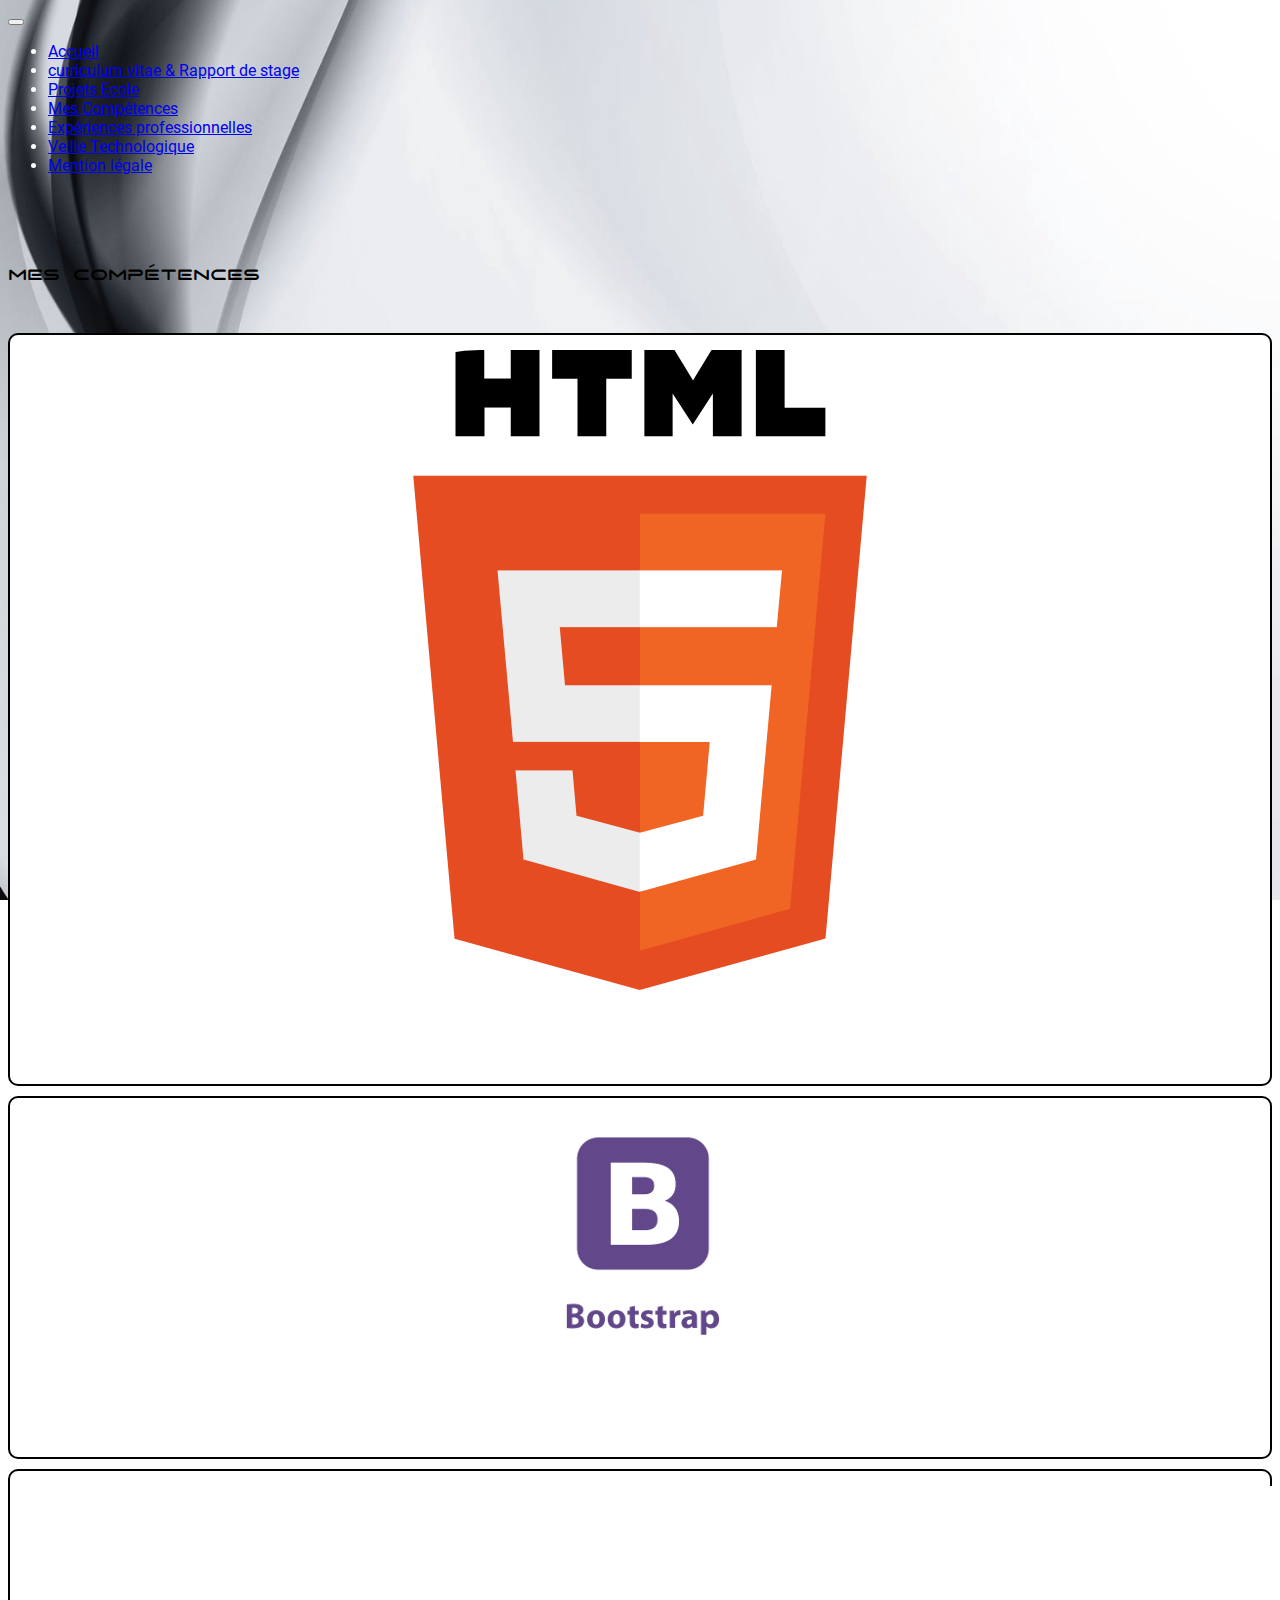
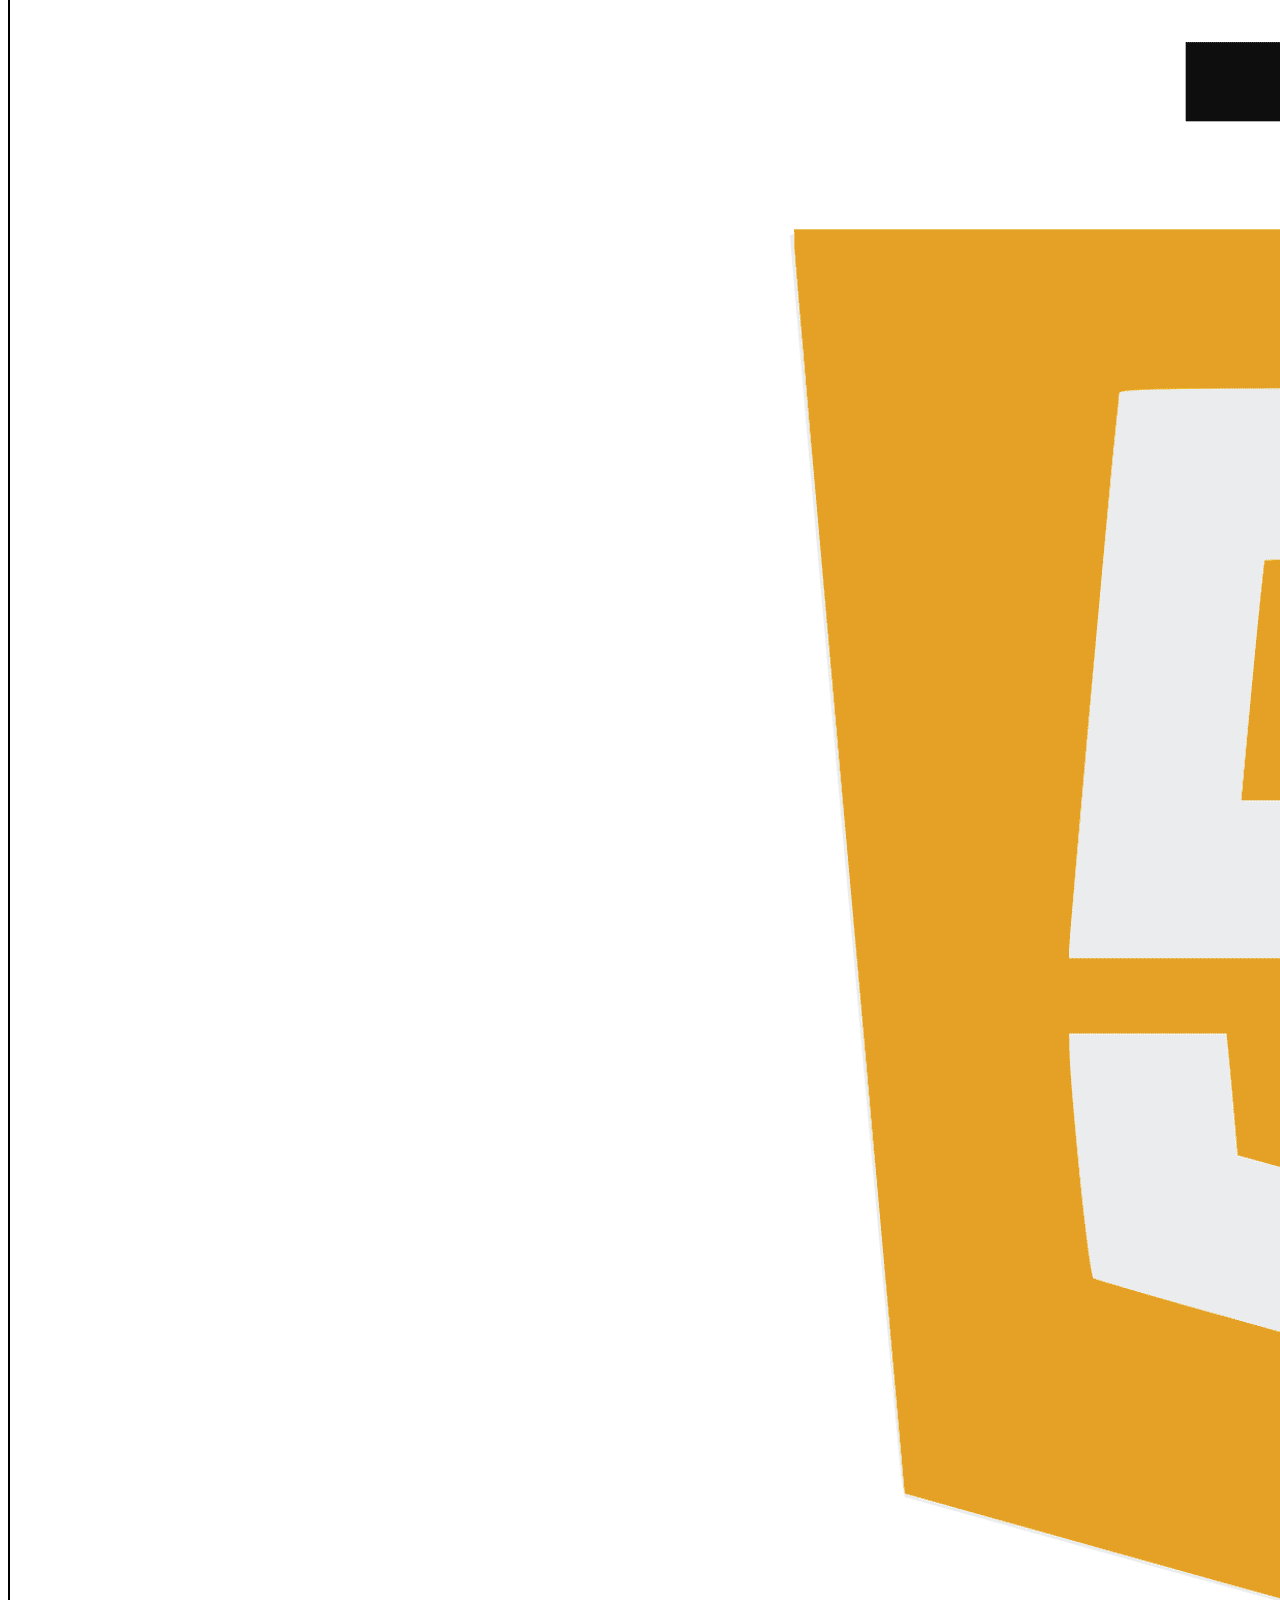
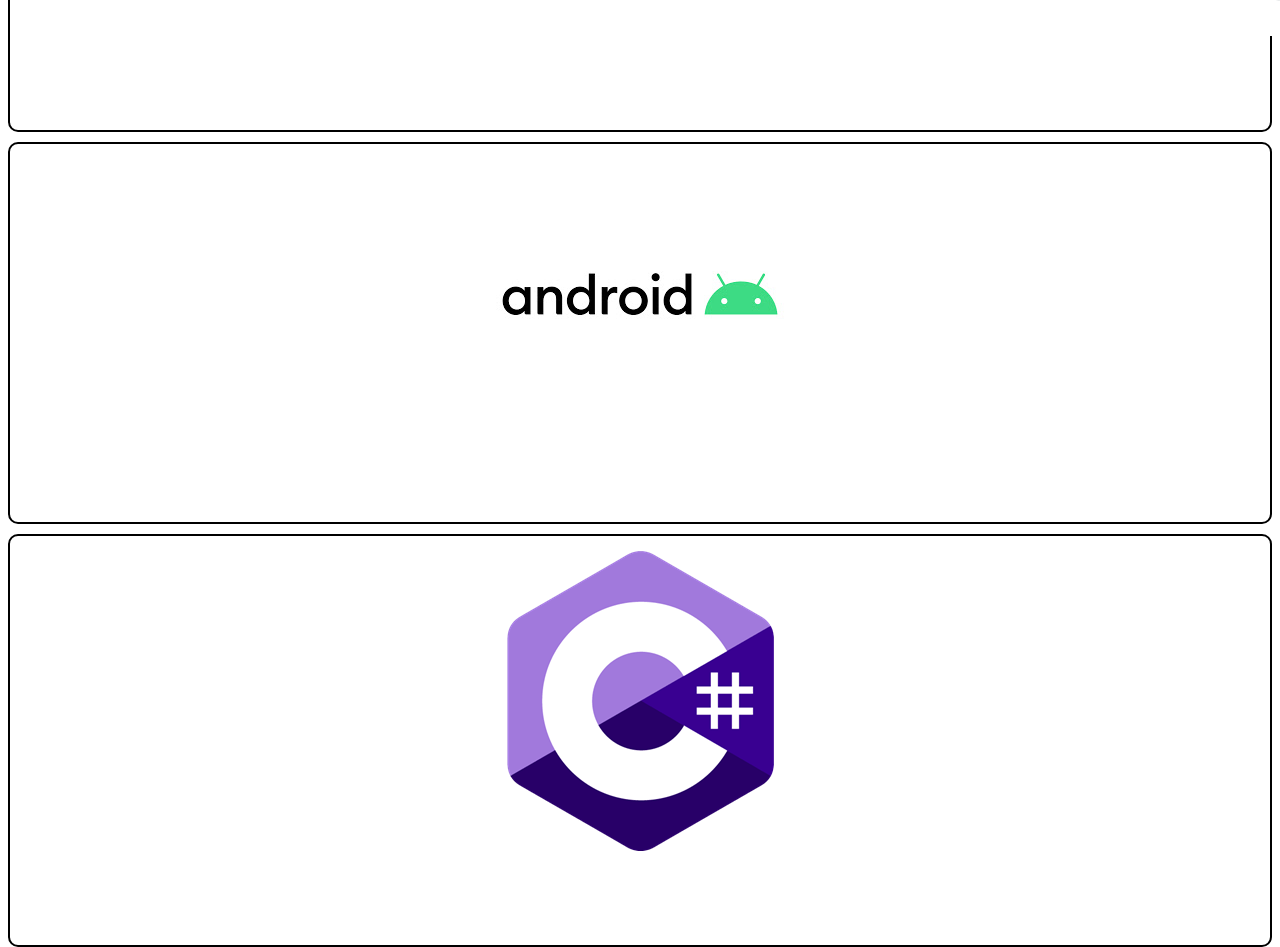
==== commit cb0628b6: "competance" ====
--- a/html/competences.html
+++ b/html/competences.html
@@ -56,54 +56,60 @@
 
     <div class="row justify-content-center" style="text-align:center;">
 
-      <!--HTML&CSS-->
-      <div class="col-xl-2 col-lg-2 col-md-4" style="border:2px solid #000000; margin-top:10px; background-color:rgb(255, 255, 255);">
-        <img src="../img/logoLanguage/html5.png" alt="Logo HTML" class="img-fluid" style="background-color:white; border-radius:25%; margin-top:15px">
-        <img src="../img/logoLanguage/css3.png" alt="Logo CSS" class="img-fluid"
-        style="background-color:white; border-radius:25%; margin-top:15px">
-
-        <p class="mt-3 ct"><strong><u>HTML & CSS :</u></strong></p>
-        <p class="mt-3 ct">Réalisation de sites internet.</p>
+      <!-- Compétence 1 : HTML & CSS -->
+      <div class="col-md-6">
+        <div class="card skill-card">
+          <img src="../img/logoLanguage/HTML5.png" alt="Logo HTML" class="card-img-top">
+          <div class="card-body text-center">
+            <p class="skill-title">HTML & CSS :</p>
+            <p>Réalisation de sites internet.</p>
+          </div>
+        </div>
       </div>
 
-      <!--Bootstrap-->
-      <div class="col-xl-2 col-lg-2 col-md-4" style="border:2px solid #000000; margin-top:10px; background-color:rgb(255, 255, 255);">
-        <img src="../img/logoLanguage/bootstrap.png" alt="Logo Bootstrap" class="img-fluid"
-        style="background-color:white; border-radius:25%; margin-top:15px">
-
-        <p class="mt-3 ct"><strong><u>Bootstrap :</u></strong></p>
-        <p class="mt-3 ct">Utilisation du frameWork Bootstrap pour création de site web (comme se site web).</p>
+      <!-- Compétence 2 : Bootstrap -->
+      <div class="col-md-6">
+        <div class="card skill-card">
+          <img src="../img/logoLanguage/bootstrap.png" alt="Logo Bootstrap" class="card-img-top">
+          <div class="card-body text-center">
+            <p class="skill-title">Bootstrap :</p>
+            <p>Utilisation du framework Bootstrap pour la création de sites web.</p>
+          </div>
+        </div>
       </div>
 
-      <!--JS-->
-      <div class="col-xl-2 col-lg-2 col-md-4" style="border:2px solid #000000;margin-top:10px; background-color:rgb(255, 255, 255);">
-        <img src="../img/logoLanguage/js.png" alt="Logo JS" class="img-fluid" style="background-color:white; border-radius:25%; margin-top:15px">
-
-        <p class="mt-3 ct"><strong><u>JavaScript :</u></strong></p>
-        <p class="mt-3 ct">En cour d'apprentissage pour création de bot pour Discord en cours.</p>
+      <!-- Compétence 3 : JavaScript -->
+      <div class="col-md-6">
+        <div class="card skill-card">
+          <img src="../img/logoLanguage/JS.png" alt="Logo JS" class="card-img-top">
+          <div class="card-body text-center">
+            <p class="skill-title">JavaScript :</p>
+            <p>En cours d'apprentissage pour la création de bots pour Discord.</p>
+          </div>
+        </div>
       </div>
 
-      <!--Android sous Java-->
-      <div class="col-xl-2 col-lg-2 col-md-4" style="border:2px solid #000000; margin-top:10px; background-color:rgb(255, 255, 255);">
-        <img src="../img/logoLanguage/android.png" alt="Logo android" class="img-fluid" style="background-color:white; border-radius:25%; margin-top:15px">
-
-        <p class="mt-3 ct"><strong><u>Android :</u></strong></p>
-        <p class="mt-3 ct">Création d'application mobile fonctionnant sous java (en cours d'apprentissage).</p>
+      <!-- Compétence 3 : Android -->
+      <div class="col-md-6">
+        <div class="card skill-card">
+          <img src="../img/logoLanguage/android.png" alt="Logo android" class="card-img-top">
+          <div class="card-body text-center">
+            <p class="skill-title">JavaScript :</p>
+            <p>En cours d'apprentissage pour la création de bots pour Discord.</p>
+          </div>
+        </div>
       </div>
 
-      <!--C#-->
-      <div class="col-xl-2 col-lg-2 col-md-4" style="border:2px solid #000000; margin-top:10px; background-color:rgb(255, 255, 255);">
-
-        <img src="../img/logoLanguage/csharp.png" alt="Logo C#" class="img-fluid"
-        style="background-color:white; border-radius:25%; margin-top:15px">
-
-        <p class="mt-3 ct"><strong><u> C# :</u></strong></p>
-        <p class="mt-3 ct">En cour d'apprentissage pour création de bot pour Discord en cours.</p>
-        
-      </div>
-
-    </div>
-      
+      <!-- Compétence 4 : C# -->
+      <div class="col-md-6">
+        <div class="card skill-card">
+          <img src="../img/logoLanguage/csharp.png" alt="Logo c#" class="card-img-top">
+          <div class="card-body text-center">
+            <p class="skill-title">C# :</p>
+            <p>Création d'applications C# avec framework dotNet.</p>
+          </div>
+        </div>
+      </div>   
 
   </div>  
 
--- a/css/compeStyle.css
+++ b/css/compeStyle.css
@@ -52,4 +52,37 @@
 
 .list{
   text-align:left;
-}+}
+
+/* Styles personnalisés pour les cartes de compétences */
+.skill-card {
+  border: 2px solid #000000; /* Ajout d'une bordure */
+  border-radius: 10px; /* Coins arrondis */
+  margin-top: 10px;
+  background-color: rgb(255, 255, 255);
+  transition: transform 0.3s ease-in-out;
+}
+
+.skill-card:hover {
+  transform: scale(1.05);
+  box-shadow: 0px 0px 15px rgba(0, 0, 0, 0.2);
+}
+
+.skill-card img {
+  background-color: white;
+  border-radius: 25%;
+  margin-top: 15px;
+}
+
+.skill-title {
+  font-family: "SPHERE-FEZ", serif; /* Appliquer la police d'écriture */
+  font-size: 18px; /* Ajuster la taille de police */
+  font-weight: bold;
+  text-decoration: underline;
+}
+
+.skill-description {
+  font-family: "SPHERE-FEZ", "Designer", serif; /* Appliquer la police d'écriture */
+  font-size: 16px; /* Ajuster la taille de police */
+  color: black;
+}
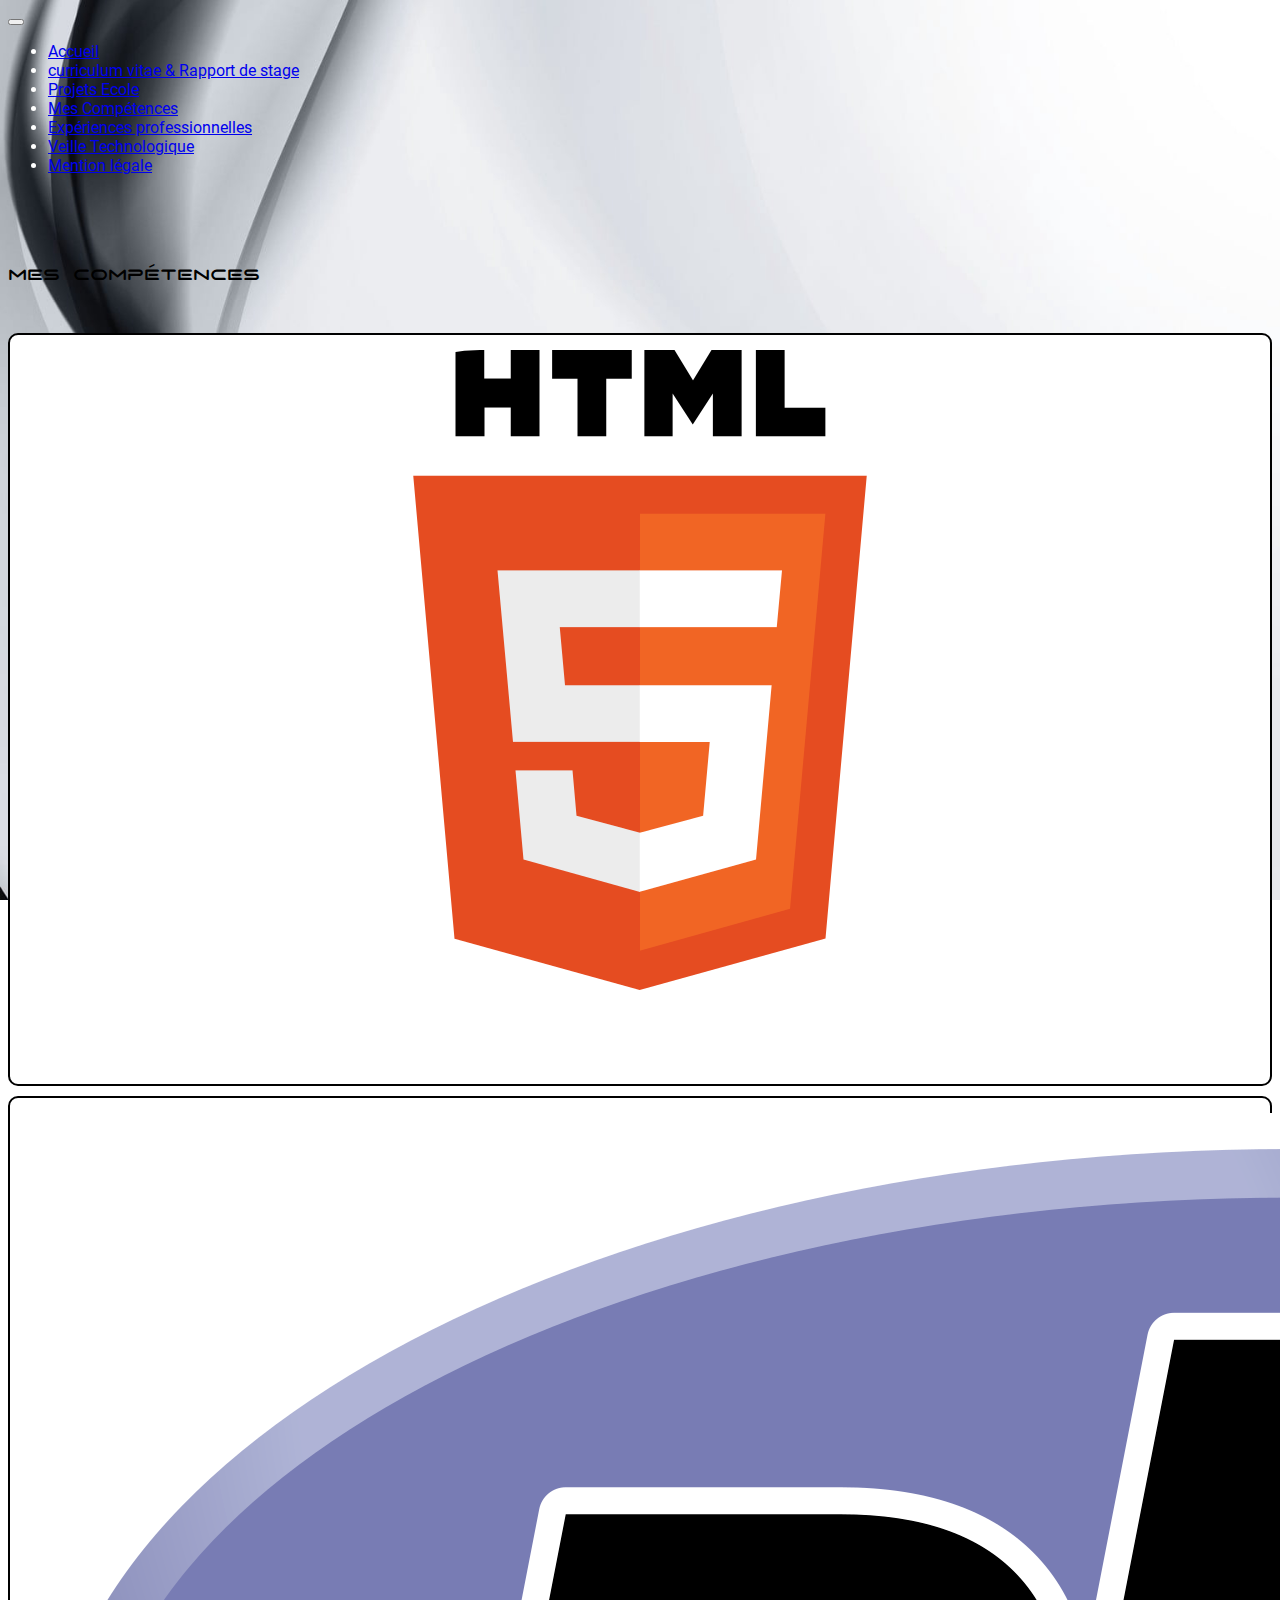
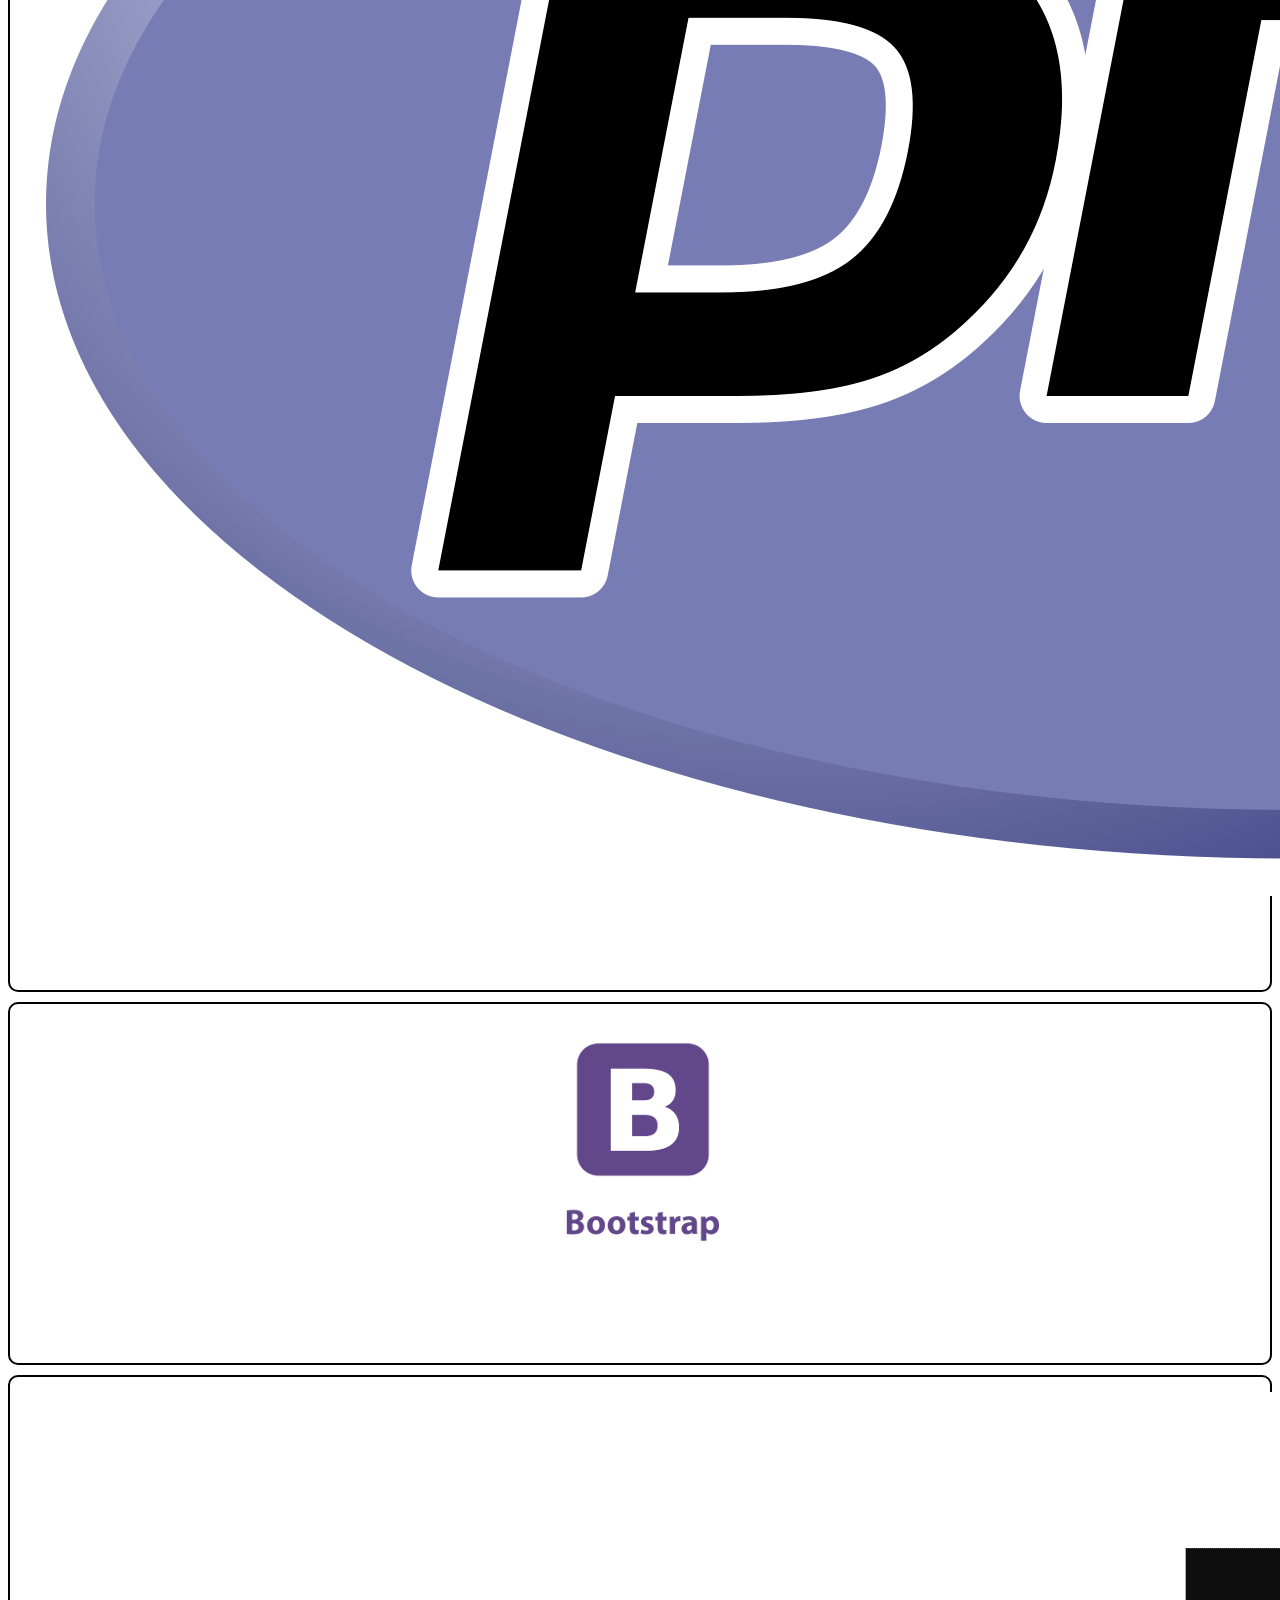
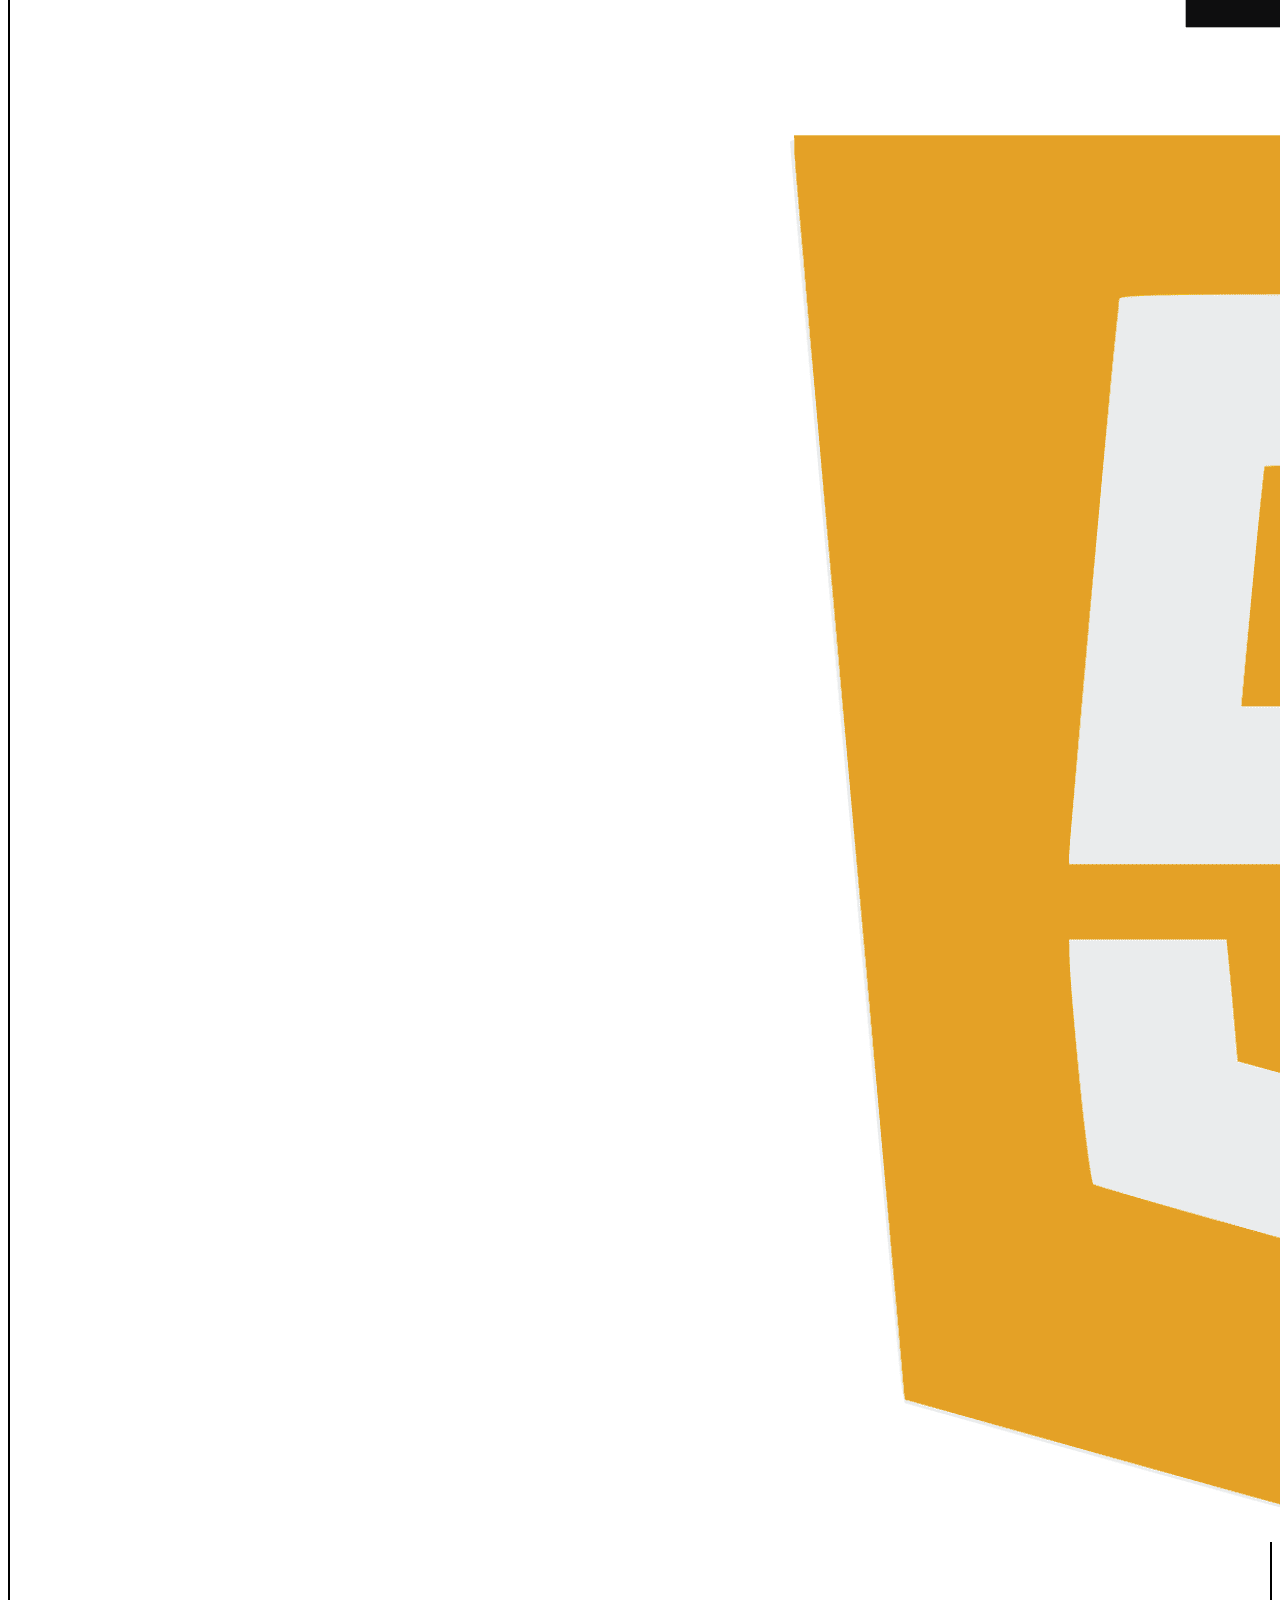
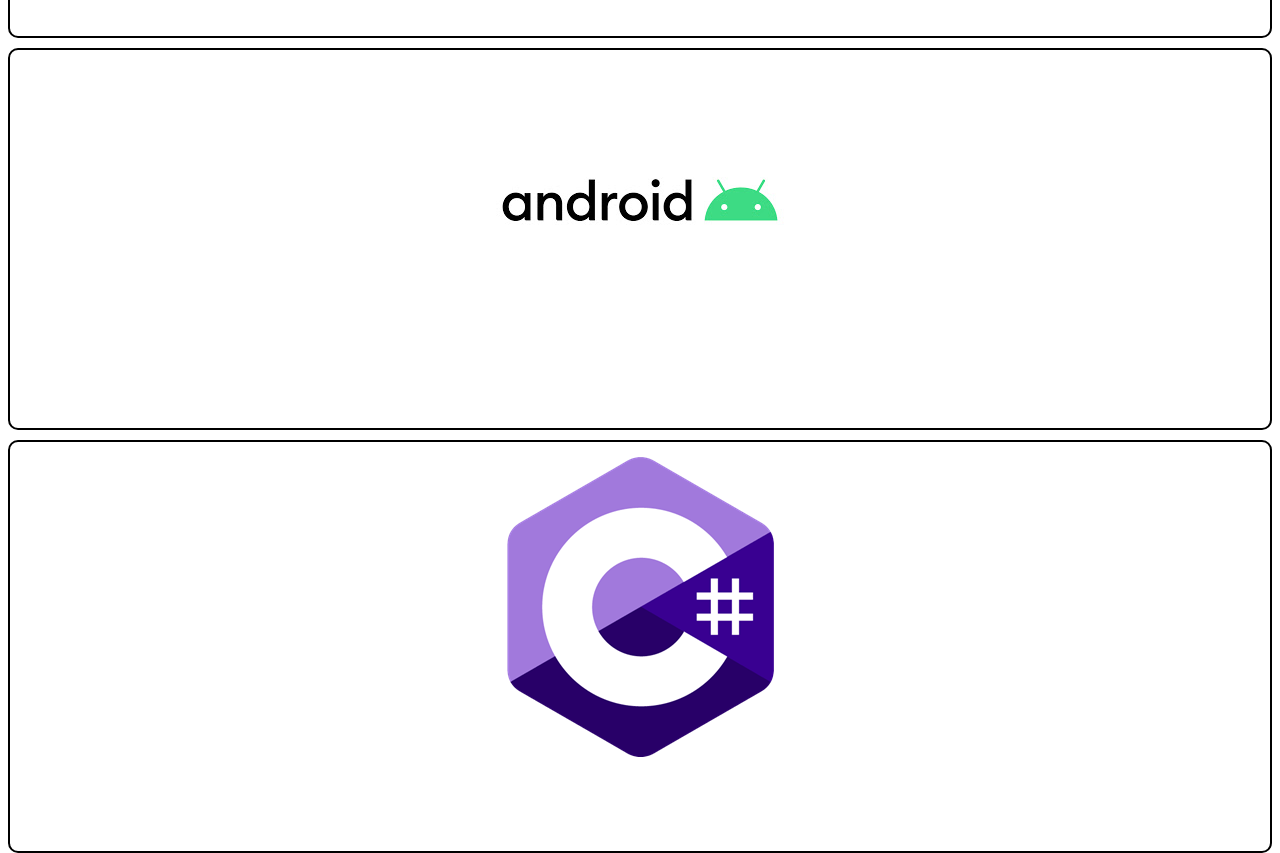
==== commit 0a26ad20: "ajout competance" ====
--- a/html/competences.html
+++ b/html/competences.html
@@ -57,7 +57,7 @@
     <div class="row justify-content-center" style="text-align:center;">
 
       <!-- Compétence 1 : HTML & CSS -->
-      <div class="col-md-6">
+      <div class="col">
         <div class="card skill-card">
           <img src="../img/logoLanguage/HTML5.png" alt="Logo HTML" class="card-img-top">
           <div class="card-body text-center">
@@ -67,8 +67,19 @@
         </div>
       </div>
 
-      <!-- Compétence 2 : Bootstrap -->
-      <div class="col-md-6">
+      <!-- Compétence 2 : PHP -->
+      <div class="col">
+        <div class="card skill-card">
+          <img src="../img/logoLanguage/php.png" alt="Logo HTML" class="card-img-top">
+          <div class="card-body text-center">
+            <p class="skill-title">PHP :</p>
+            <p>Réalisation de sites internet.</p>
+          </div>
+        </div>
+      </div>
+
+      <!-- Compétence 3 : Bootstrap -->
+      <div class="col">
         <div class="card skill-card">
           <img src="../img/logoLanguage/bootstrap.png" alt="Logo Bootstrap" class="card-img-top">
           <div class="card-body text-center">
@@ -78,8 +89,8 @@
         </div>
       </div>
 
-      <!-- Compétence 3 : JavaScript -->
-      <div class="col-md-6">
+      <!-- Compétence 4 : JavaScript -->
+      <div class="col">
         <div class="card skill-card">
           <img src="../img/logoLanguage/JS.png" alt="Logo JS" class="card-img-top">
           <div class="card-body text-center">
@@ -89,19 +100,19 @@
         </div>
       </div>
 
-      <!-- Compétence 3 : Android -->
-      <div class="col-md-6">
+      <!-- Compétence 5 : Android -->
+      <div class="col">
         <div class="card skill-card">
           <img src="../img/logoLanguage/android.png" alt="Logo android" class="card-img-top">
           <div class="card-body text-center">
-            <p class="skill-title">JavaScript :</p>
-            <p>En cours d'apprentissage pour la création de bots pour Discord.</p>
+            <p class="skill-title">Android :</p>
+            <p>Création d'application.</p>
           </div>
         </div>
       </div>
 
-      <!-- Compétence 4 : C# -->
-      <div class="col-md-6">
+      <!-- Compétence 6 : C# -->
+      <div class="col">
         <div class="card skill-card">
           <img src="../img/logoLanguage/csharp.png" alt="Logo c#" class="card-img-top">
           <div class="card-body text-center">
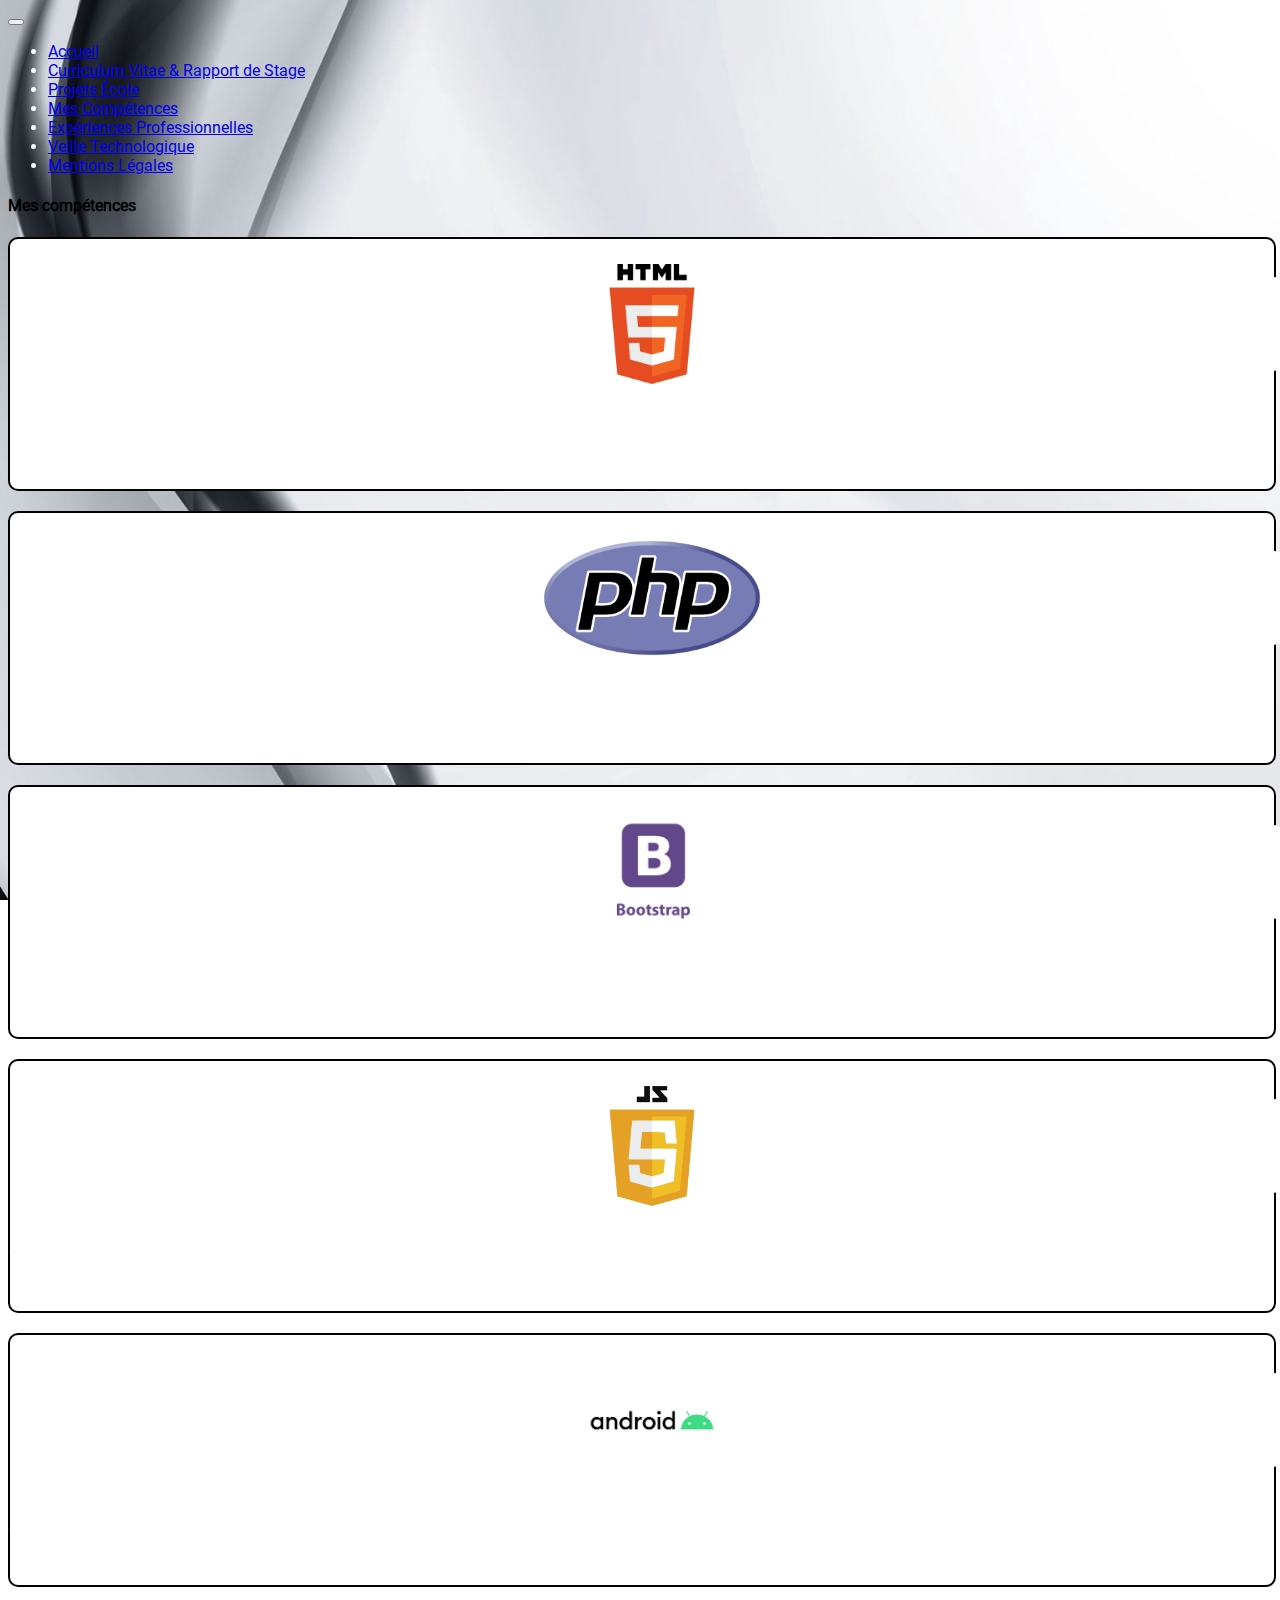
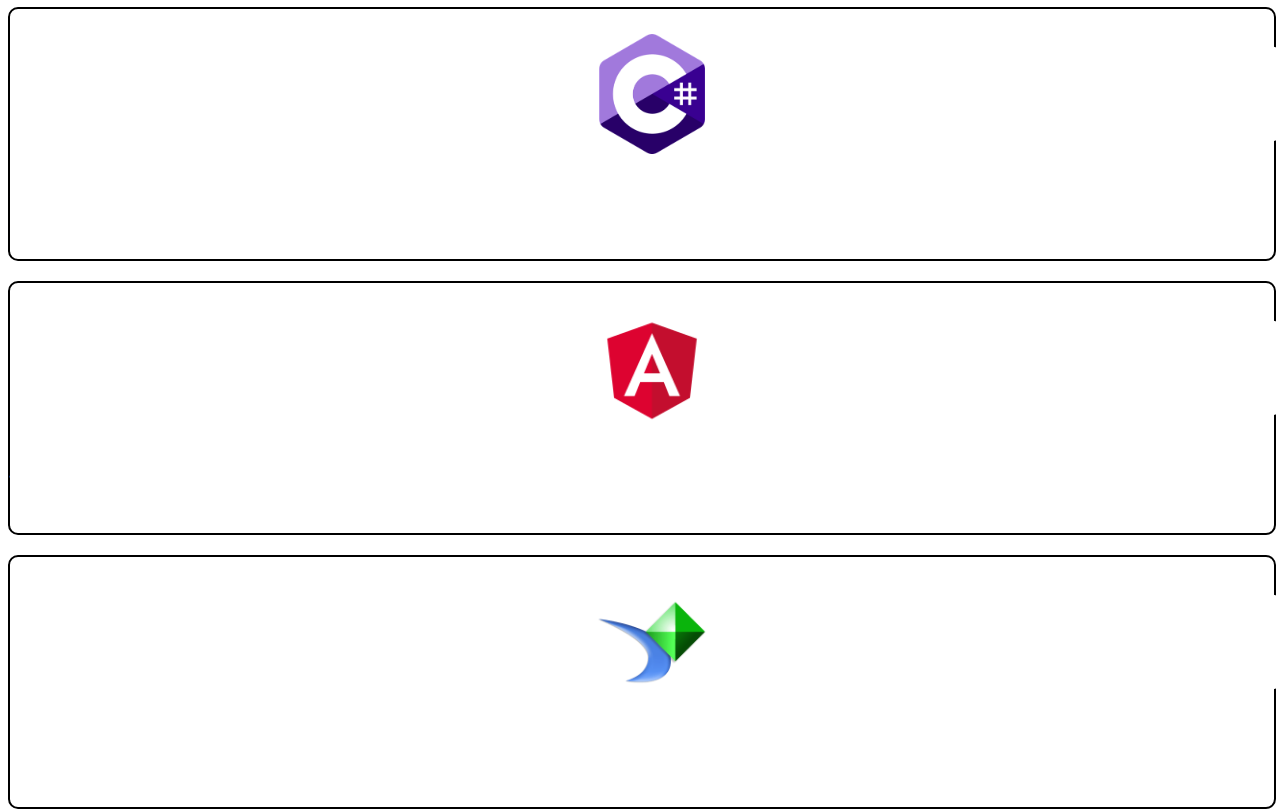
==== commit e9d6bd30: "maj contenu + police" ====
--- a/html/competences.html
+++ b/html/competences.html
@@ -1,131 +1,126 @@
 <!DOCTYPE html>
 <html lang="fr">
 <head>
-
   <meta charset="UTF-8">
   <meta http-equiv="X-UA-Compatible" content="IE=edge">
   <meta name="viewport" content="width=device-width, initial-scale=1.0">
   <link rel="stylesheet" href="../css/compeStyle.css">
+  <!-- Utilisation de Bootstrap pour le style -->
   <link href="https://cdn.jsdelivr.net/npm/bootstrap@5.2.0/dist/css/bootstrap.min.css" rel="stylesheet" integrity="sha384-gH2yIJqKdNHPEq0n4Mqa/HGKIhSkIHeL5AyhkYV8i59U5AR6csBvApHHNl/vI1Bx" crossorigin="anonymous">
   <title>Louis Canévet ~ Compétences</title>
+</head>
+<body style="background-color:rgb(255, 255, 255);">
 
-</head>
-
-<body style="background-color:rgb(255, 255, 255);">
-  
+  <!-- Barre de navigation -->
   <nav class="navbar navbar-expand-md navbar-dark bg-dark justify-content-center">
-
     <button class="navbar-toggler" type="button" data-bs-toggle="collapse" data-bs-target="#navbar1">
       <span class="navbar-toggler-icon"></span>
     </button>
 
-      <div class="navbar-collapse collapse justify-content-center" id="navbar1">
-        <ul class="navbar-nav text-center">
-          <li>
-            <a class="nav-item nav-link active mx-3 text-white" href="../index.html">Accueil</a>
-          </li>
-          <li>
-            <a class="nav-item nav-link mx-3 text-white" href="/html/cv.html">curriculum vitae & Rapport de stage</a>
-          </li>
-          <li>
-            <a class="nav-item nav-link mx-3 text-white" href="/html/projets.html">Projets Ecole</a>
-          </li>
-          <li>
-            <a class="nav-item nav-link mx-3 text-white" href="/html/competences.html">Mes Compétences</a>
-          </li>
-          <li>
-            <a class="nav-item nav-link mx-3 text-white" href="/html/exppro.html">Expériences professionnelles</a>
-          </li>
-          <li>
-            <a class="nav-item nav-link mx-3 text-white" href="/html/veilleTech.html">Veille Technologique</a>
-          </li>
-          <li>
-            <a class="nav-item nav-link mx-3 text-white" href="/html/mentionlegale.html">Mention légale</a>
-          </li>
-        </ul>
-      </div>
+    <div class="navbar-collapse collapse justify-content-center" id="navbar1">
+      <ul class="navbar-nav text-center">
+        <li><a class="nav-item nav-link active mx-3 text-white" href="../index.html">Accueil</a></li>
+        <li><a class="nav-item nav-link mx-3 text-white" href="/html/cv.html">Curriculum Vitae & Rapport de Stage</a></li>
+        <li><a class="nav-item nav-link mx-3 text-white" href="/html/projets.html">Projets École</a></li>
+        <li><a class="nav-item nav-link mx-3 text-white" href="/html/competences.html">Mes Compétences</a></li>
+        <li><a class="nav-item nav-link mx-3 text-white" href="/html/exppro.html">Expériences Professionnelles</a></li>
+        <li><a class="nav-item nav-link mx-3 text-white" href="/html/veilleTech.html">Veille Technologique</a></li>
+        <li><a class="nav-item nav-link mx-3 text-white" href="/html/mentionlegale.html">Mentions Légales</a></li>
+      </ul>
+    </div>
   </nav>
 
-  <br/>
-  <br/>
-  <br/>
-  <h4 class="text-center atStyle">Mes compétences</h4>
-  <br/>
-
-  <div class="container container-height">
-
-    <div class="row justify-content-center" style="text-align:center;">
-
-      <!-- Compétence 1 : HTML & CSS -->
-      <div class="col">
-        <div class="card skill-card">
-          <img src="../img/logoLanguage/HTML5.png" alt="Logo HTML" class="card-img-top">
-          <div class="card-body text-center">
-            <p class="skill-title">HTML & CSS :</p>
-            <p>Réalisation de sites internet.</p>
+    <div class="container mt-5">
+      <h4 class="text-center atStyle">Mes compétences</h4>
+      <div class="row justify-content-center">
+        <!-- Compétance HTML & CSS -->
+        <div class="col-md-4">
+          <div class="card skill-card">
+            <img src="../img/logoLanguage/HTML5.png" alt="Logo HTML5" class="card-img-top">
+            <div class="card-body text-center">
+              <p class="skill-title">HTML & CSS</p>
+              <p>Réalisation de sites internet avec marquage et style moderne.</p>
+            </div>
+          </div>
+        </div>
+        <!-- Compétance PHP -->
+        <div class="col-md-4">
+          <div class="card skill-card">
+            <img src="../img/logoLanguage/php.png" alt="Logo PHP" class="card-img-top">
+            <div class="card-body text-center">
+              <p class="skill-title">PHP</p>
+              <p>Développement backend pour applications web dynamique.</p>
+            </div>
+          </div>
+        </div>
+        <!-- Compétance Bootstrap -->
+        <div class="col-md-4">
+          <div class="card skill-card">
+            <img src="../img/logoLanguage/bootstrap.png" alt="Logo Bootstrap" class="card-img-top">
+            <div class="card-body text-center">
+              <p class="skill-title">Bootstrap</p>
+              <p>Utilisation du framework pour des designs web réactif.</p>
+            </div>
+          </div>
+        </div>
+        <!-- Compétance JavaScript -->
+        <div class="col-md-4">
+          <div class="card skill-card">
+            <img src="../img/logoLanguage/JS.png" alt="Logo JavaScript" class="card-img-top">
+            <div class="card-body text-center">
+              <p class="skill-title">JavaScript</p>
+              <p>Création de fonctionnalités front-end interactives.</p>
+            </div>
+          </div>
+        </div>
+              <!-- Compétence : Android -->
+        <div class="col-md-4">
+          <div class="card skill-card">
+            <img src="../img/logoLanguage/android.png" alt="Logo Android" class="card-img-top">
+            <div class="card-body text-center">
+              <p class="skill-title">Android</p>
+              <p>Développement d'applications mobiles natives.</p>
+            </div>
+          </div>
+        </div>
+        <!-- Compétence : C# -->
+        <div class="col-md-4">
+          <div class="card skill-card">
+            <img src="../img/logoLanguage/csharp.png" alt="Logo C#" class="card-img-top">
+            <div class="card-body text-center">
+              <p class="skill-title">C#</p>
+              <p>Développement d'applications avec le framework .NET.</p>
+            </div>
+          </div>
+        </div>
+        <!-- Compétence : Angular -->
+        <div class="col-md-4">
+          <div class="card skill-card">
+            <img src="../img/logoLanguage/angular.png" alt="Logo Angular" class="card-img-top">
+            <div class="card-body text-center">
+              <p class="skill-title">Angular</p>
+              <p>Création d'applications web single-page.</p>
+            </div>
+          </div>
+        </div>
+        <!-- Compétence : Crystal Reports -->
+        <div class="col-md-4">
+          <div class="card skill-card">
+            <img src="../img/logoLanguage/crystal.jpg" alt="Logo Crystal Reports" class="card-img-top">
+            <div class="card-body text-center">
+              <p class="skill-title">Crystal Reports</p>
+              <p>Conception et génération de rapports d'entreprise.</p>
+            </div>
           </div>
         </div>
       </div>
-
-      <!-- Compétence 2 : PHP -->
-      <div class="col">
-        <div class="card skill-card">
-          <img src="../img/logoLanguage/php.png" alt="Logo HTML" class="card-img-top">
-          <div class="card-body text-center">
-            <p class="skill-title">PHP :</p>
-            <p>Réalisation de sites internet.</p>
-          </div>
-        </div>
-      </div>
-
-      <!-- Compétence 3 : Bootstrap -->
-      <div class="col">
-        <div class="card skill-card">
-          <img src="../img/logoLanguage/bootstrap.png" alt="Logo Bootstrap" class="card-img-top">
-          <div class="card-body text-center">
-            <p class="skill-title">Bootstrap :</p>
-            <p>Utilisation du framework Bootstrap pour la création de sites web.</p>
-          </div>
-        </div>
-      </div>
-
-      <!-- Compétence 4 : JavaScript -->
-      <div class="col">
-        <div class="card skill-card">
-          <img src="../img/logoLanguage/JS.png" alt="Logo JS" class="card-img-top">
-          <div class="card-body text-center">
-            <p class="skill-title">JavaScript :</p>
-            <p>En cours d'apprentissage pour la création de bots pour Discord.</p>
-          </div>
-        </div>
-      </div>
-
-      <!-- Compétence 5 : Android -->
-      <div class="col">
-        <div class="card skill-card">
-          <img src="../img/logoLanguage/android.png" alt="Logo android" class="card-img-top">
-          <div class="card-body text-center">
-            <p class="skill-title">Android :</p>
-            <p>Création d'application.</p>
-          </div>
-        </div>
-      </div>
-
-      <!-- Compétence 6 : C# -->
-      <div class="col">
-        <div class="card skill-card">
-          <img src="../img/logoLanguage/csharp.png" alt="Logo c#" class="card-img-top">
-          <div class="card-body text-center">
-            <p class="skill-title">C# :</p>
-            <p>Création d'applications C# avec framework dotNet.</p>
-          </div>
-        </div>
-      </div>   
-
-  </div>  
-
+    </div>
+    <script src="https://cdn.jsdelivr.net/npm/bootstrap@5.2.0/dist/js/bootstrap.bundle.min.js" integrity="sha384-A3rJD856KowSb7dwlZdYEkO39Gagi7vIsF0jrRAoQmDKKtQBHUuLZ9AsSv4jD4Xa" crossorigin="anonymous"></script>
+  </body>
+  </html>
+  
+  <!-- Scripts Bootstrap pour la fonctionnalité de la barre de navigation mobile et autres composants -->
   <script src="https://cdn.jsdelivr.net/npm/bootstrap@5.2.0/dist/js/bootstrap.bundle.min.js" integrity="sha384-A3rJD856KowSb7dwlZdYEkO39Gagi7vIsF0jrRAoQmDKKtQBHUuLZ9AsSv4jD4Xa" crossorigin="anonymous"></script>
 
 </body>
-
-</html>+</html>
--- a/css/compeStyle.css
+++ b/css/compeStyle.css
@@ -1,16 +1,6 @@
-@font-face {
-  font-family: "SPHERE-FEZ";
-  src: url(../font/SPHERE-FEZ.ttf);
-}
-
 @font-face {
   font-family: "Roboto-nav";
   src: url(../font/Roboto-Regular.ttf);
-}
-
-@font-face {
-  font-family: "Designer";
-  src: url(../font/Designer.otf);
 }
 
 html,body{
@@ -37,17 +27,9 @@
   height: 90%
 }
 
-.atStyle{
-  font-family: "SPHERE-FEZ", serif;
+.atStyle, .ct{
+  font-family: "Roboto-nav", serif;
   color:black;
-}
-.ct{
- font-family: "Designer", serif;
- color:black;
- /*background: linear-gradient(
-  to right,#ff0000, #000000);
- -webkit-text-fill-color: transparent;
- -webkit-background-clip: text;*/
 }
 
 .list{
@@ -56,33 +38,39 @@
 
 /* Styles personnalisés pour les cartes de compétences */
 .skill-card {
-  border: 2px solid #000000; /* Ajout d'une bordure */
+  width: 100%; /* Assurez-vous que la carte soit responsive et s'adapte à la colonne */
+  height: 250px; /* Hauteur fixe pour toutes les cartes */
+  margin-bottom: 20px; /* Espacement entre les cartes */
+  border: 2px solid #000000; /* Bordure noire */
   border-radius: 10px; /* Coins arrondis */
-  margin-top: 10px;
-  background-color: rgb(255, 255, 255);
-  transition: transform 0.3s ease-in-out;
+  background-color: rgb(255, 255, 255); /* Couleur de fond blanche */
+  transition: transform 0.3s ease-in-out; /* Animation au survol */
 }
 
 .skill-card:hover {
-  transform: scale(1.05);
-  box-shadow: 0px 0px 15px rgba(0, 0, 0, 0.2);
+  transform: scale(1.05); /* Agrandissement léger au survol */
+  box-shadow: 0px 0px 15px rgba(0, 0, 0, 0.2); /* Ombre portée */
 }
 
 .skill-card img {
+  height: 120px; /* Hauteur fixe pour les images */
+  width: 100%; /* Largeur complète de la carte */
+  object-fit: contain; /* Assure que l'image s'adapte sans être coupée ou déformée */
+  padding: 10px; /* Espacement autour de l'image */
   background-color: white;
   border-radius: 25%;
   margin-top: 15px;
 }
 
 .skill-title {
-  font-family: "SPHERE-FEZ", serif; /* Appliquer la police d'écriture */
-  font-size: 18px; /* Ajuster la taille de police */
+  font-family: "Roboto-nav", serif;
+  font-size: 18px;
   font-weight: bold;
   text-decoration: underline;
 }
 
 .skill-description {
-  font-family: "SPHERE-FEZ", "Designer", serif; /* Appliquer la police d'écriture */
-  font-size: 16px; /* Ajuster la taille de police */
+  font-family: "Roboto-nav", serif;
+  font-size: 16px;
   color: black;
 }
